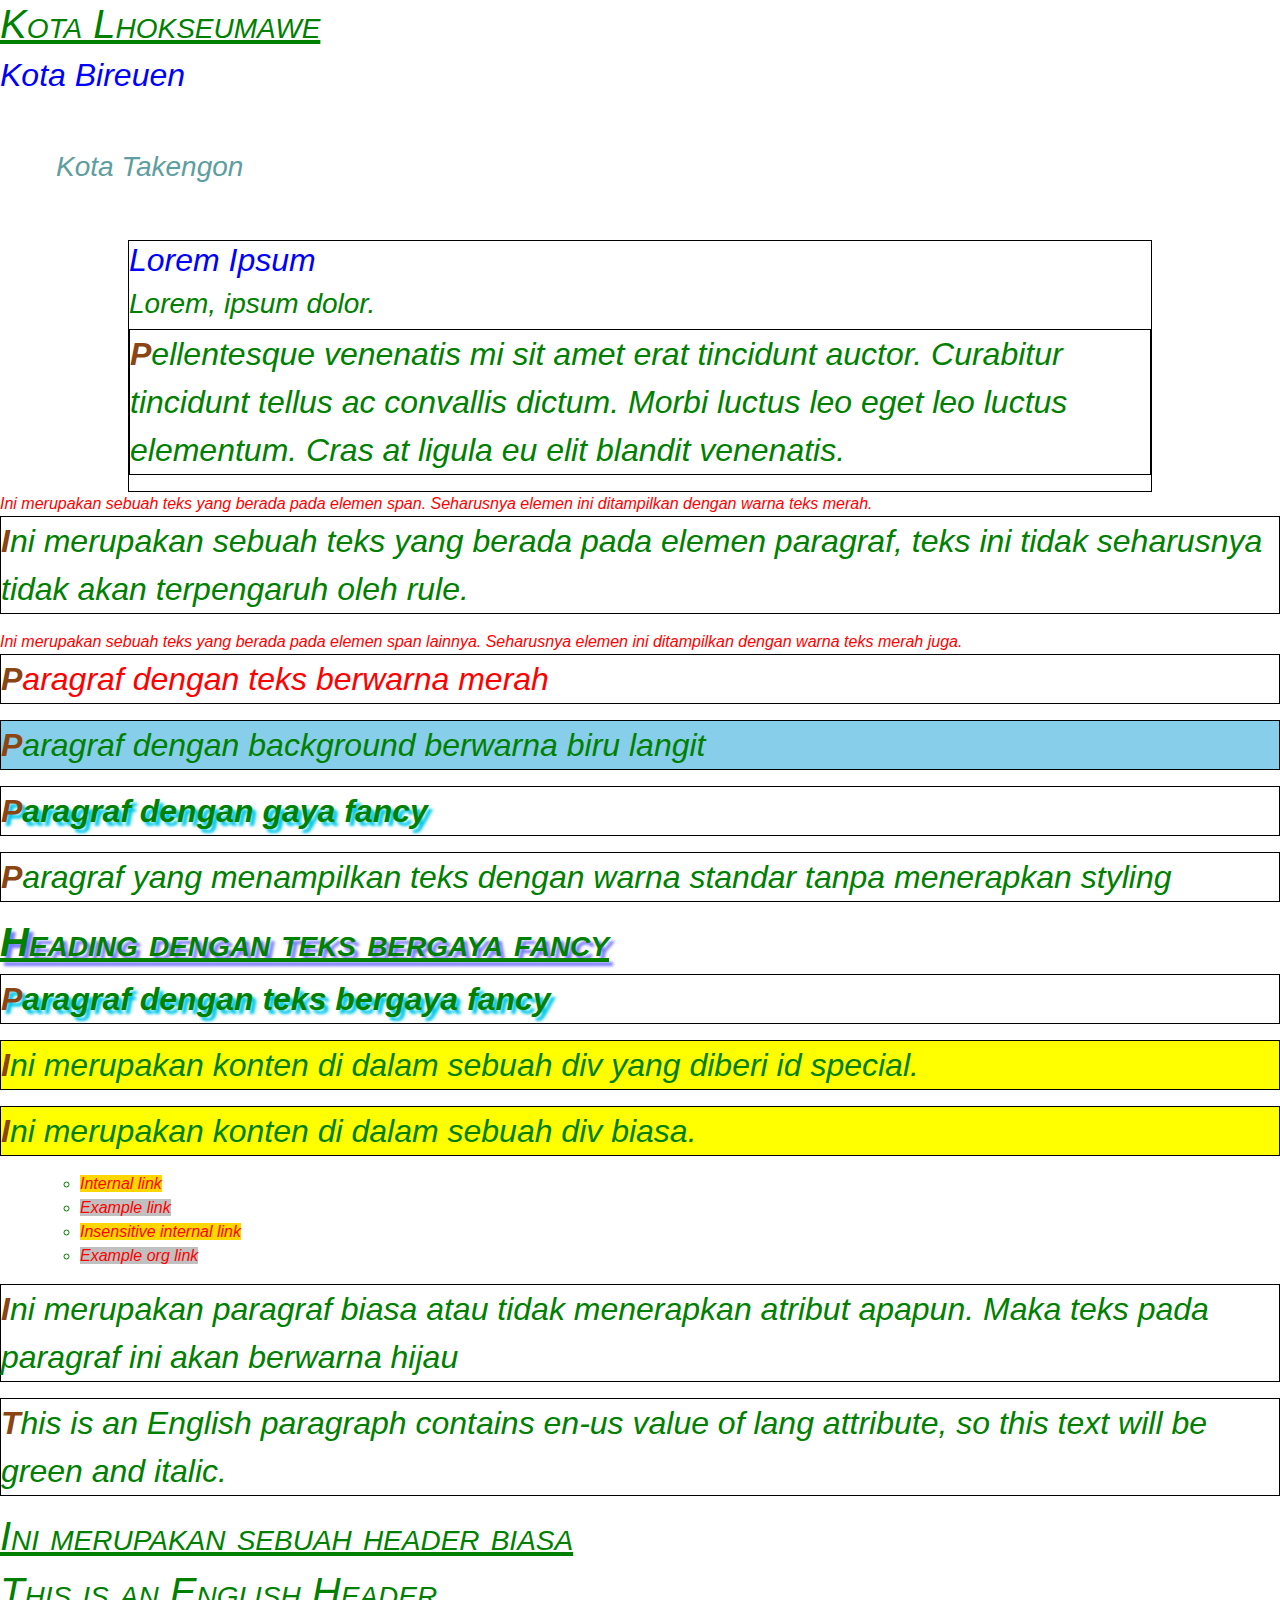
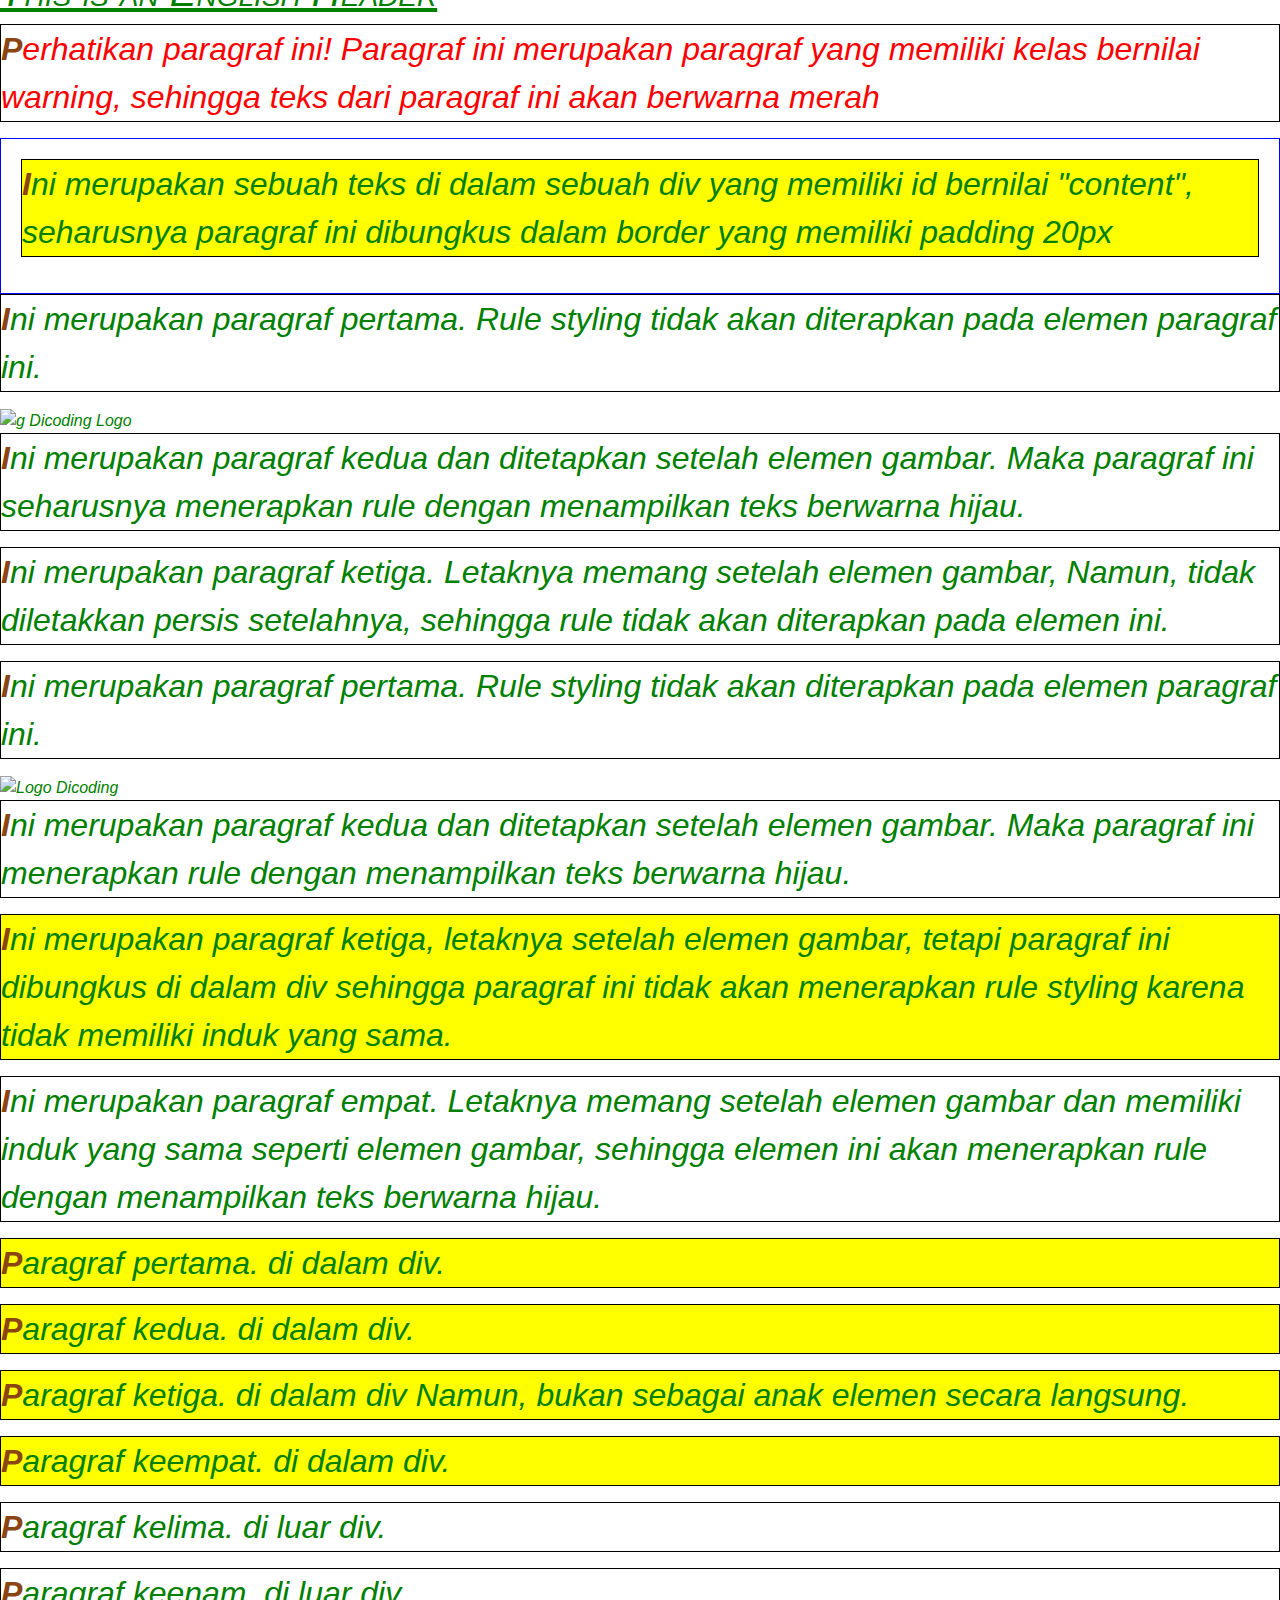
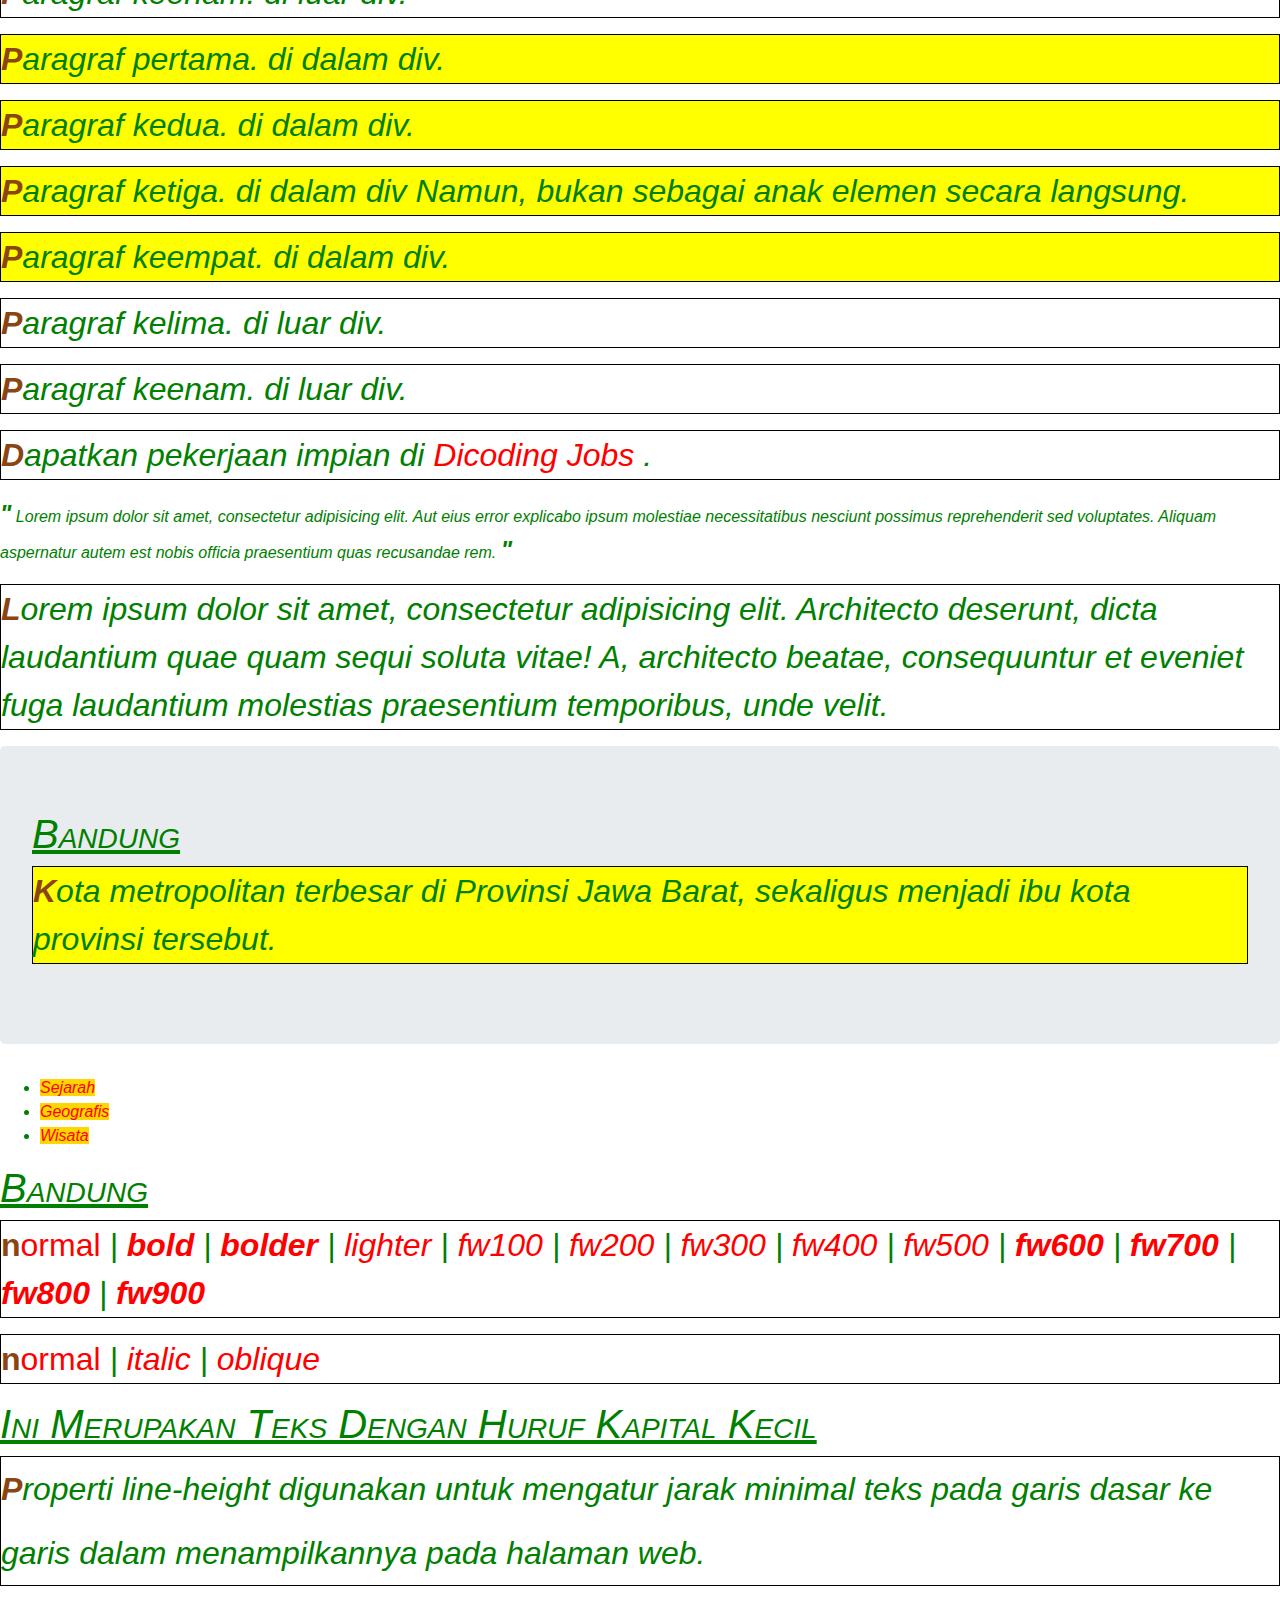
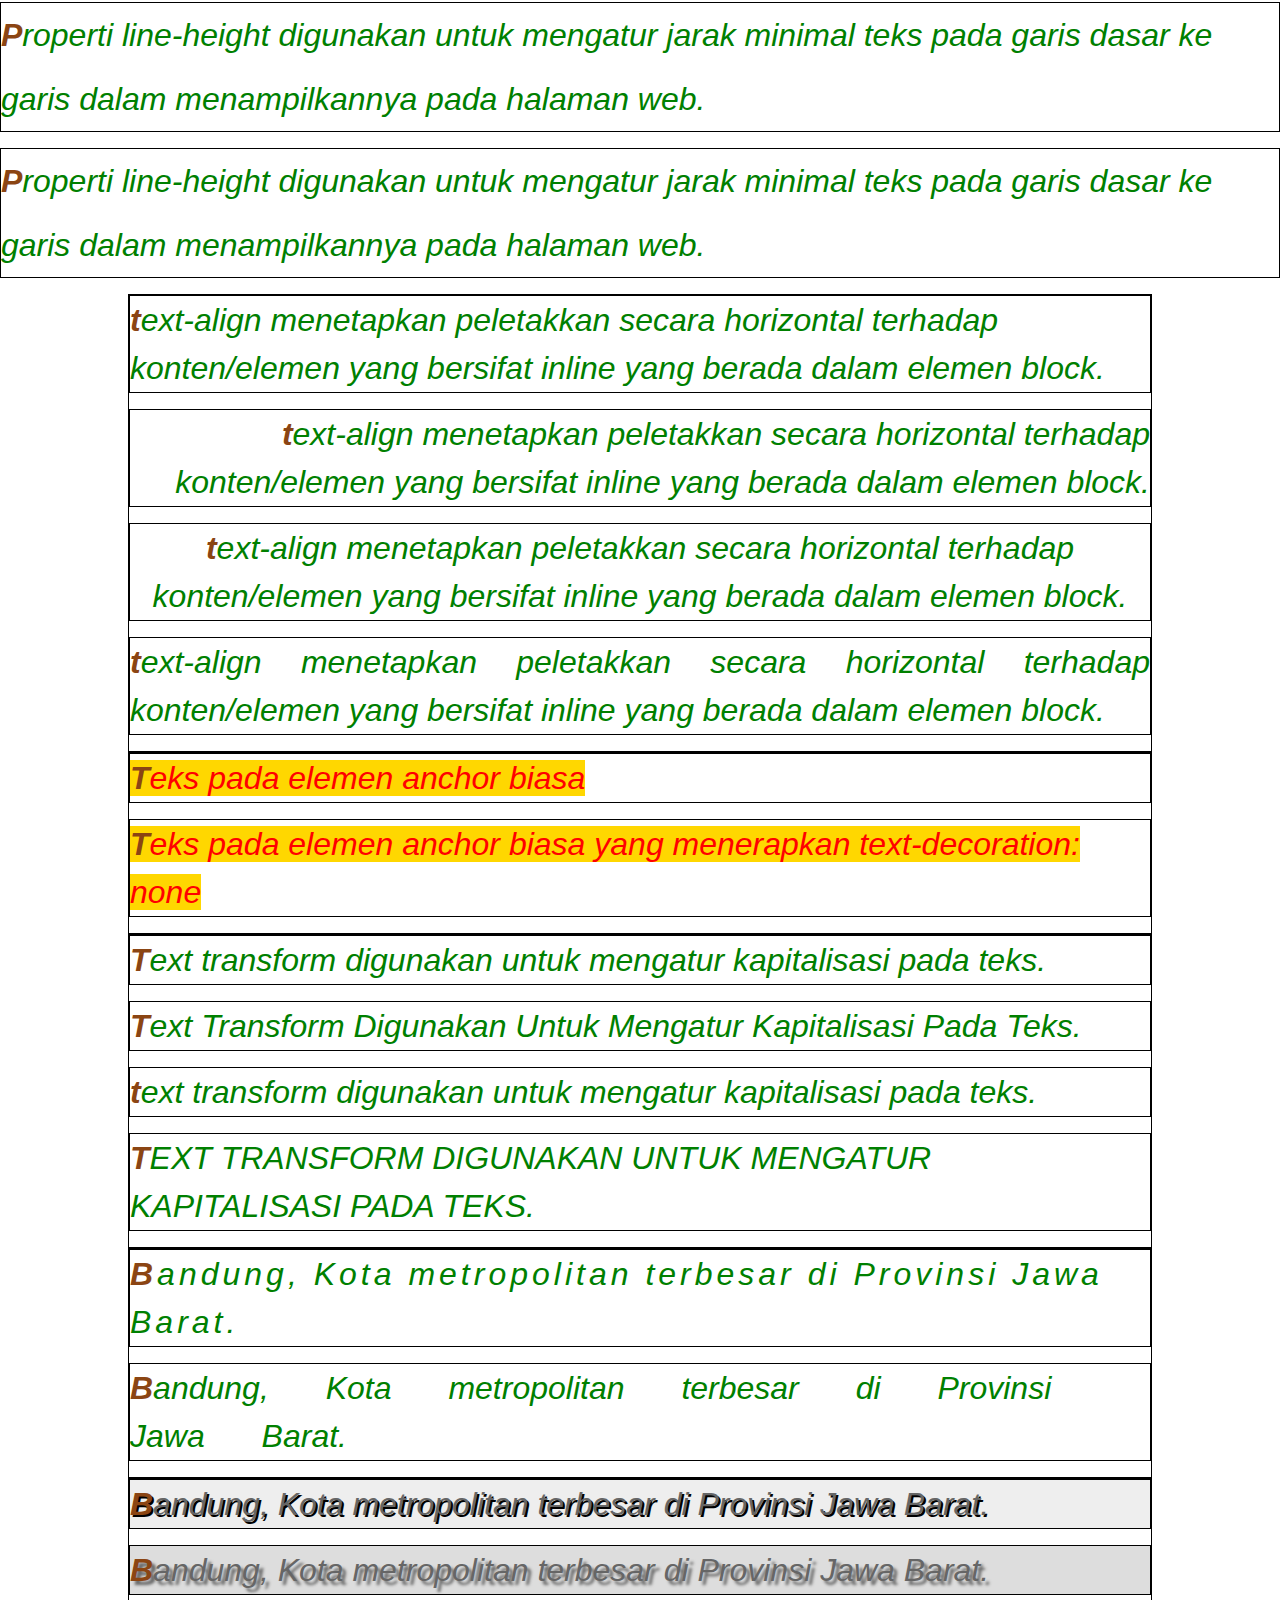
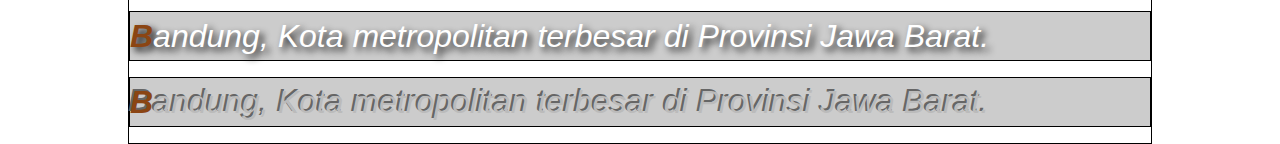
==== css/index.html @ a169ac79 "first commit" ====
<!DOCTYPE html>
<html lang="en">
  <head>
    <meta charset="UTF-8" />
    <meta name="viewport" content="width=device-width, initial-scale=1.0" />
    <title>Document</title>

    <!-- import berkas css -->
    <link rel="stylesheet" href="style.css" />
    <link
      rel="stylesheet"
      href="https://stackpath.bootstrapcdn.com/bootstrap/4.3.1/css/bootstrap.min.css"
    />

    <!-- Embedded Style Sheet -->
    <style>
        h2{
            color: blue;
        }
    </style>
  </head>
  <body>
    <h1>Kota Lhokseumawe</h1>
    <h2>Kota Bireuen</h2>
    <!-- Inline Style -->
    <h3 style="color: cadetblue; margin: 2em">Kota Takengon</h3>

    <!-- Inheritance -->
</header>
<main>
  <h2>Lorem Ipsum</h2>

  <article>
    <h3>Lorem, ipsum dolor.</h3>
    <p>
      Pellentesque venenatis mi sit amet erat tincidunt auctor. Curabitur tincidunt tellus ac
      convallis dictum. Morbi luctus leo eget leo luctus elementum. Cras at ligula eu elit
      blandit venenatis.
    </p>
  </article>
</main>
  </body>
</html>

<!-- Type Selector -->
<!DOCTYPE html>
<html>
  <head>
    <meta charset="UTF-8" />
    <title>Judul Dokumen</title>
    <link rel="stylesheet" href="styles.css" />
  </head>
  <body>
    <span>
      Ini merupakan sebuah teks yang berada pada elemen span. Seharusnya elemen
      ini ditampilkan dengan warna teks merah.
    </span>
    <p>
      Ini merupakan sebuah teks yang berada pada elemen paragraf, teks ini tidak
      seharusnya tidak akan terpengaruh oleh rule.
    </p>
    <span>
      Ini merupakan sebuah teks yang berada pada elemen span lainnya. Seharusnya
      elemen ini ditampilkan dengan warna teks merah juga.
    </span>
  </body>
</html>

<!-- Class Selector -->
<!DOCTYPE html>
<html>
  <head>
    <meta charset="UTF-8" />
    <title>Judul Dokumen</title>
    
    <link rel="stylesheet" href="styles.css" />
  </head>
  <body>
    <p class="red">Paragraf dengan teks berwarna merah</p>
    <p class="skyblue-bg">Paragraf dengan background berwarna biru langit</p>
    <p class="fancy">Paragraf dengan gaya fancy</p>
    <p>
      Paragraf yang menampilkan teks dengan warna standar tanpa menerapkan
      styling
    </p>
  </body>
</html>

<!DOCTYPE html>
<html>
  <head>
    <meta charset="UTF-8" />
    <title>Judul Dokumen</title>
    
    <link rel="stylesheet" href="styles.css" />
  </head>
  <body>
    <h1 class="fancy">Heading dengan teks bergaya fancy</h1>
    <p class="fancy">Paragraf dengan teks bergaya fancy</p>
  </body>
</html>

<!-- ID Selector -->
<!DOCTYPE html>
<html>
  <head>
    <meta charset="UTF-8" />
    <title>Judul Dokumen</title>
    
    <link rel="stylesheet" href="styles.css" />
  </head>
  <body>
    <div id="special">
      <p>Ini merupakan konten di dalam sebuah div yang diberi id special.</p>
    </div>
    <div>
      <p>Ini merupakan konten di dalam sebuah div biasa.</p>
    </div>
  </body>
</html>

<!-- Attribute Selector -->
<!DOCTYPE html>
<html>
  <head>
    <meta charset="UTF-8" />
    <title>Judul Dokumen</title>
    
    <link rel="stylesheet" href="styles.css" />
  </head>
  <body>
    <ul>
      <ul>
        <li><a href="#internal">Internal link</a></li>
        <li><a href="http://example.com">Example link</a></li>
        <li><a href="#InSensitive">Insensitive internal link</a></li>
        <li><a href="http://example.org">Example org link</a></li>
      </ul>
    </ul>
  </body>
</html>

<!-- Universal Selector -->
<!DOCTYPE html>
<html lang="id">
  <head>
    <meta charset="UTF-8" />
    <title>Judul Dokumen</title>
    
    <link rel="stylesheet" href="styles.css" />
  </head>
  <body>
    <p>
      Ini merupakan paragraf biasa atau tidak menerapkan atribut apapun. Maka
      teks pada paragraf ini akan berwarna hijau
    </p>
    <p lang="en-us">
      This is an English paragraph contains en-us value of lang attribute, so
      this text will be green and italic.
    </p>

    <h1>Ini merupakan sebuah header biasa</h1>
    <h1 lang="en-us">This is an English Header</h1>

    <p class="warning">
      Perhatikan paragraf ini! Paragraf ini merupakan paragraf yang memiliki
      kelas bernilai warning, sehingga teks dari paragraf ini akan berwarna
      merah
    </p>

    <div id="content">
      <p>
        Ini merupakan sebuah teks di dalam sebuah div yang memiliki id bernilai
        "content", seharusnya paragraf ini dibungkus dalam border yang memiliki
        padding 20px
      </p>
    </div>
  </body>
</html>

<!-- Adjacent Sibling Selector (+) -->
<!DOCTYPE html>
<html>
  <head>
    <meta charset="UTF-8" />
    <title>Judul Dokumen</title>
    
    <link rel="stylesheet" href="styles.css" />
  </head>
  <body>
    <p>
      Ini merupakan paragraf pertama. Rule styling tidak akan diterapkan pada
      elemen paragraf ini.
    </p>
    <img
      src="https://raw.githubusercontent.com/dicodingacademy/a123-webdasar-labs/099-shared-files/shared-media/g-dicoding-logo.png"
      alt="g Dicoding Logo"
      width="400px"
    />
    <p>
      Ini merupakan paragraf kedua dan ditetapkan setelah elemen gambar. Maka
      paragraf ini seharusnya menerapkan rule dengan menampilkan teks berwarna
      hijau.
    </p>
    <p>
      Ini merupakan paragraf ketiga. Letaknya memang setelah elemen gambar,
      Namun, tidak diletakkan persis setelahnya, sehingga rule tidak akan
      diterapkan pada elemen ini.
    </p>
  </body>
</html>

<!-- General Sibling Selector (~) -->
<!DOCTYPE html>
<html>
  <head>
    <meta charset="UTF-8" />
    <title>Judul Dokumen</title>
    
    <link rel="stylesheet" href="styles.css" />
  </head>
  <body>
    <p>
      Ini merupakan paragraf pertama. Rule styling tidak akan diterapkan pada
      elemen paragraf ini.
    </p>
    <img
      src="https://raw.githubusercontent.com/dicodingacademy/a123-webdasar-labs/099-shared-files/shared-media/g-dicoding-logo.png"
      alt="Logo Dicoding"
      width="400px"
    />
    <p>
      Ini merupakan paragraf kedua dan ditetapkan setelah elemen gambar. Maka
      paragraf ini menerapkan rule dengan menampilkan teks berwarna hijau.
    </p>
    <div>
      <p>
        Ini merupakan paragraf ketiga, letaknya setelah elemen gambar, tetapi
        paragraf ini dibungkus di dalam div sehingga paragraf ini tidak akan
        menerapkan rule styling karena tidak memiliki induk yang sama.
      </p>
    </div>
    <p>
      Ini merupakan paragraf empat. Letaknya memang setelah elemen gambar dan
      memiliki induk yang sama seperti elemen gambar, sehingga elemen ini akan
      menerapkan rule dengan menampilkan teks berwarna hijau.
    </p>
  </body>
</html>

<!-- Child Selector (>) -->
<!DOCTYPE html>
<html>
  <head>
    <meta charset="UTF-8" />
    <title>Judul Dokumen</title>
    
    <link rel="stylesheet" href="styles.css" />
  </head>
  <body>
    <div>
      <p>Paragraf pertama. di dalam div.</p>
      <p>Paragraf kedua. di dalam div.</p>
      <section>
        <p>
          Paragraf ketiga. di dalam div Namun, bukan sebagai anak elemen secara
          langsung.
        </p>
      </section>
      <p>Paragraf keempat. di dalam div.</p>
    </div>
    <p>Paragraf kelima. di luar div.</p>
    <p>Paragraf keenam. di luar div.</p>
  </body>
</html>

<!-- Descendant Selector (space) -->
<!DOCTYPE html>
<html>
  <head>
    <meta charset="UTF-8" />
    <title>Descendant Selector</title>
    
    <link rel="stylesheet" href="styles.css" />
  </head>
  <body>
    <div>
      <p>Paragraf pertama. di dalam div.</p>
      <p>Paragraf kedua. di dalam div.</p>
      <section>
        <p>
          Paragraf ketiga. di dalam div Namun, bukan sebagai anak elemen secara
          langsung.
        </p>
      </section>
      <p>Paragraf keempat. di dalam div.</p>
    </div>
    <p>Paragraf kelima. di luar div.</p>
    <p>Paragraf keenam. di luar div.</p>
  </body>
</html>

<!-- Pseudo-class Selector -->
<!DOCTYPE html>
<html>
  <head>
    <meta charset="UTF-8" />
    <title>Pseudo Class Selector</title>
    
    <link rel="stylesheet" href="styles.css" />
  </head>
  <body>
    <p>
      Dapatkan pekerjaan impian di 
      <a target="_blank" href="https://jobs.dicoding.com/">
        Dicoding Jobs
      </a>.
    </p>
  </body>
</html>

<!-- Pseudo-elemen Selector -->
<!DOCTYPE html>
<html>
  <head>
    <meta charset="UTF-8" />
    <title>Pseudo Element Selector</title>
    
    <link rel="stylesheet" href="styles.css" />
  </head>
  <body>
    <blockquote>
      Lorem ipsum dolor sit amet, consectetur adipisicing elit. Aut eius error
      explicabo ipsum molestiae necessitatibus nesciunt possimus reprehenderit sed
      voluptates. Aliquam aspernatur autem est nobis officia praesentium quas
      recusandae rem.
    </blockquote>
  </body>
</html>

<!DOCTYPE html>
<html>
  <head>
    <meta charset="UTF-8" />
    <title>Pseudo Element Selector</title>
    
    <link rel="stylesheet" href="styles.css" />
  </head>
  <body>
    <p>
      Lorem ipsum dolor sit amet, consectetur adipisicing elit. Architecto
      deserunt, dicta laudantium quae quam sequi soluta vitae! A, architecto
      beatae, consequuntur et eveniet fuga laudantium molestias praesentium
      temporibus, unde velit.
    </p>
  </body>
</html>

<!-- Font-family -->
<!DOCTYPE html>
<html>
  <head>
    <meta charset="UTF-8" />
    <title>Judul Dokumen</title>
    
    <link rel="stylesheet" href="styles.css" />
  </head>
  <body>
    <header>
      <div class="jumbotron">
        <h1>Bandung</h1>
        <p>
          Kota metropolitan terbesar di Provinsi Jawa Barat, sekaligus menjadi ibu kota provinsi
          tersebut.
        </p>
      </div>

      <nav>
        <ul>
          <li><a href="#">Sejarah</a></li>
          <li><a href="#">Geografis</a></li>
          <li><a href="#">Wisata</a></li>
        </ul>
      </nav>
    </header>
  </body>
</html>

<!-- Font-size -->
<!DOCTYPE html>
<html>
  <head>
    <meta charset="UTF-8" />
    <title>Judul Dokumen</title>
    
    <link rel="stylesheet" href="styles.css" />
  </head>
  <body>
    <h1>Bandung</h1>
  </body>
</html>

<!-- Font-weight -->
<!DOCTYPE html>
<html>
  <head>
    <meta charset="UTF-8" />
    <title>Judul Dokumen</title>
    
    <link rel="stylesheet" href="styles.css" />
  </head>
  <body>
    <p>
      <span class="normal">normal</span> | <span class="bold">bold</span> |
      <span class="bolder">bolder</span> | <span class="lighter">lighter</span> |
      <span class="fw100">fw100</span> | <span class="fw200">fw200</span> |
      <span class="fw300">fw300</span> | <span class="fw400">fw400</span> |
      <span class="fw500">fw500</span> | <span class="fw600">fw600</span> |
      <span class="fw700">fw700</span> | <span class="fw800">fw800</span> |
      <span class="fw900">fw900</span>
    </p>
  </body>
</html>

<!-- Font-style -->
<!DOCTYPE html>
<html>
  <head>
    <meta charset="UTF-8" />
    <title>Judul Dokumen</title>
    
    <link rel="stylesheet" href="styles.css" />
  </head>
  <body>
    <p>
      <span class="normal">normal</span> | <span class="italic">italic</span> |
      <span class="oblique">oblique</span>
    </p>
  </body>
</html>

<!-- Font-variant -->
<!DOCTYPE html>
<html>
  <head>
    <meta charset="UTF-8" />
    <title>Judul Dokumen</title>
 
    <link rel="stylesheet" href="styles.css">
  </head>
  <body>
    <h1>Ini Merupakan Teks Dengan Huruf Kapital Kecil</h1>
  </body>
</html>

<!-- Line Height -->
<!DOCTYPE html>
<html>
  <head>
    <meta charset="UTF-8" />
    <title>Judul Dokumen</title>
    
    <link rel="stylesheet" href="styles.css" />
  </head>
  <body>
    <p class="ln2">
      Properti line-height digunakan untuk mengatur jarak minimal teks pada garis dasar ke garis
      dalam menampilkannya pada halaman web.
    </p>
    <p class="ln200">
      Properti line-height digunakan untuk mengatur jarak minimal teks pada garis dasar ke garis
      dalam menampilkannya pada halaman web.
    </p>
    <p class="ln2em">
      Properti line-height digunakan untuk mengatur jarak minimal teks pada garis dasar ke garis
      dalam menampilkannya pada halaman web.
    </p>
  </body>
</html>

<!-- Text Alignment -->
<!DOCTYPE html>
<html>
  <head>
    <meta charset="UTF-8" />
    <title>Judul Dokumen</title>
    
    <link rel="stylesheet" href="styles.css" />
  </head>
  <body>
    <main>
      <p class="tl-left">
        text-align menetapkan peletakkan secara horizontal terhadap konten/elemen yang bersifat
        inline yang berada dalam elemen block.
      </p>

      <p class="tl-right">
        text-align menetapkan peletakkan secara horizontal terhadap konten/elemen yang bersifat
        inline yang berada dalam elemen block.
      </p>

      <p class="tl-center">
        text-align menetapkan peletakkan secara horizontal terhadap konten/elemen yang bersifat
        inline yang berada dalam elemen block.
      </p>

      <p class="tl-justify">
        text-align menetapkan peletakkan secara horizontal terhadap konten/elemen yang bersifat
        inline yang berada dalam elemen block.
      </p>
    </main>
  </body>
</html>

<!-- Text Decoration -->
<!DOCTYPE html>
<html>
  <head>
    <meta charset="UTF-8" />
    <title>Judul Dokumen</title>
    
    <link rel="stylesheet" href="styles.css" />
  </head>
  <body>
    <main>
      <p>
        <a href="#">Teks pada elemen anchor biasa</a>
      </p>

      <p>
        <a href="#" class="decoration-none">
          Teks pada elemen anchor biasa yang menerapkan text-decoration: none
        </a>
      </p>
    </main>
  </body>
</html>

<!-- Text Transform -->
<!DOCTYPE html>
<html>
  <head>
    <meta charset="UTF-8" />
    <title>Judul Dokumen</title>
    
    <link rel="stylesheet" href="styles.css" />
  </head>
  <body>
    <main>
      <p class="transform-none">Text transform digunakan untuk mengatur kapitalisasi pada teks.</p>

      <p class="transform-capitalize">
        Text transform digunakan untuk mengatur kapitalisasi pada teks.
      </p>

      <p class="transform-lowercase">
        Text transform digunakan untuk mengatur kapitalisasi pada teks.
      </p>

      <p class="transform-uppercase">
        Text transform digunakan untuk mengatur kapitalisasi pada teks.
      </p>
    </main>
  </body>
</html>

<!-- Word and Letter Spacing -->
<!DOCTYPE html>
<html>
  <head>
    <meta charset="UTF-8" />
    <title>Judul Dokumen</title>
    
    <link rel="stylesheet" href="styles.css" />
  </head>
  <body>
    <main>
      <p class="letter-spacing">Bandung, Kota metropolitan terbesar di Provinsi Jawa Barat.</p>
      <p class="word-spacing">Bandung, Kota metropolitan terbesar di Provinsi Jawa Barat.</p>
    </main>
  </body>
</html>

<!-- Text Shadow -->
<!DOCTYPE html>
<html>
  <head>
    <meta charset="UTF-8" />
    <title>Judul Dokumen</title>
    
    <link rel="stylesheet" href="styles.css" />
  </head>
  <body>
    <main>
      <p class="one">Bandung, Kota metropolitan terbesar di Provinsi Jawa Barat.</p>

      <p class="two">Bandung, Kota metropolitan terbesar di Provinsi Jawa Barat.</p>

      <p class="three">Bandung, Kota metropolitan terbesar di Provinsi Jawa Barat.</p>

      <p class="four">Bandung, Kota metropolitan terbesar di Provinsi Jawa Barat.</p>
    </main>
  </body>
</html>
---- css/style.css ----
h1 {
  color: green;
  text-decoration: underline;
}

body {
  font-family: sans-serif;
}

/* Semua elemen span */
span {
  color: red;
}

.red {
  color: red;
}

.skyblue-bg {
  background-color: skyblue;
}

.fancy {
  font-weight: bold;
  text-shadow: 4px 4px 3px #77f;
}

.fancy {
  font-weight: bold;
  text-shadow: 4px 4px 3px #77f;
}

p.fancy {
  text-shadow: 4px 4px 3px #00c8eb;
}

#special {
  background-color: skyblue;
}

/* <a> element yang menerapkan href attribute */
a[href] {
  color: blue;
}

/* <a> element yang menerapkan nilai pada href dengan awalan "#" */
a[href^='#'] {
  background-color: gold;
}

/* <a> element yang menerapkan nilai pada href yang mengandung teks "example" */
a[href*='example'] {
  background-color: silver;
}

/* <a> element yang menerapkan nilai pada href yang mengandung teks "insensitive" tidak mementingkan huruf kapital*/
a[href*='insensitive' i] {
  color: cyan;
}

/* <a> element yang menerapkan nilai pada href dengan akhiran ".org" */
a[href$='.org'] {
  color: red;
}

/* Menargetkan seluruh tipe elemen */
* {
  color: green;
}

/* Menargetkan seluruh tipe elemen yang mengandung nilai "en" pada atribut lang */
*[lang^='en'] {
  font-style: italic;
}

/* Menargetkan seluruh tipe elemen yang memiliki nilai "warning" pada atribut class */
*.warning {
  color: red;
}

/* Menargetkan seluruh tipe elemen yang memiliki nilai "content" pada atribut id */
*#content {
  border: 1px solid blue;
  padding: 20px;
}

/* Rule akan diterapkan pada semua elemen <p> yang susunannya terletak setelah elemen <img> */
img ~ p {
  color: green;
}

/* Rule akan diterapkan pada elemen paragraf yang merupakan child dari elemen div */
div > p {
  background-color: yellow;
}

/* Rule akan diterapkan pada elemen header yang berada tepat setelah elemen img */
div p {
  background-color: yellow;
}

/* rule akan diterapkan pada sebuah tautan yang belum pernah dikunjungi */
a:link {
  color: red;
}

/* rule akan diterapkan pada sebuah tautan yang sudah pernah dikunjungi */
a:visited {
  color: green;
}

/* rule akan diterapkan pada sebuah tautan ketika diarahkan dengan kursor */
a:hover {
  color: pink;
}

/* rule akan diterapkan pada sebuah tautan ketika ditekan */
a:active {
  color:orange;
}

blockquote::before,
blockquote::after {
  content: '"';
  font-size: 24px;
  font-style: italic;
  font-weight: bold;
}

/* Rule styling akan diterapkan pada karakter pertama di sebuah paragraf */
p::first-letter {
  font-size: 32px;
  font-weight: bold;
  color: saddlebrown;
}

body {
  font-family: sans-serif;
}

h1 {
  font-size: 1.5em;
}

.normal {
  font-weight: normal;
}

.bold {
  font-weight: bold;
}

.bolder {
  font-weight: bolder;
}

.lighter {
  font-weight: lighter;
}

.fw100 {
  font-weight: 100;
}

.fw200 {
  font-weight: 200;
}

.fw300 {
  font-weight: 300;
}

.fw400 {
  font-weight: 400;
}

.fw500 {
  font-weight: 500;
}

.fw600 {
  font-weight: 600;
}

.fw700 {
  font-weight: 700;
}

.fw800 {
  font-weight: 800;
}

.fw900 {
  font-weight: 900;
}

.normal {
  font-style: normal;
}

.italic {
  font-style: italic;
}

.oblique {
  font-style: oblique;
}

h1 {
  font-variant: small-caps;
}

.ln2 {
  line-height: 2;
}

.ln200 {
  line-height: 200%;
}

.ln2em {
  line-height: 2em;
}

main {
  width: 80%;
  margin: 0 auto;

  border: 1px solid black;
}

p {
  border: 1px solid black;
}

.tl-left {
  text-align: left;
}

.tl-right {
  text-align: right;
}

.tl-center {
  text-align: center;
}

.tl-justify {
  text-align: justify;
}

.decoration-none {
  text-decoration: none;
}

main {
  font-family: sans-serif;
}

.transform-none {
  text-transform: none;
}

.transform-capitalize {
  text-transform: capitalize;
}

.transform-lowercase {
  text-transform: lowercase;
}

.transform-uppercase {
  text-transform: uppercase;
}

main {
  font-family: sans-serif;
}

.letter-spacing {
  letter-spacing: 4px;
}

.word-spacing {
  word-spacing: 1.5em;
}

main {
  font-family: sans-serif;
}

p {
  font-size: 2rem;
}

.one {
  text-shadow: 2px 2px 0px #000000;
  background-color: #eeeeee;
  color: #666666;
}

.two {
  text-shadow: 4px 4px 3px #666666;
  background-color: #dddddd;
  color: #666666;
}

.three {
  text-shadow: 4px 4px 7px #111111;
  background-color: #cccccc;
  color: #ffffff;
}

.four {
  text-shadow: -2px -2px #666666;
  background-color: #cccccc;
  color: #bbbbbb;
}
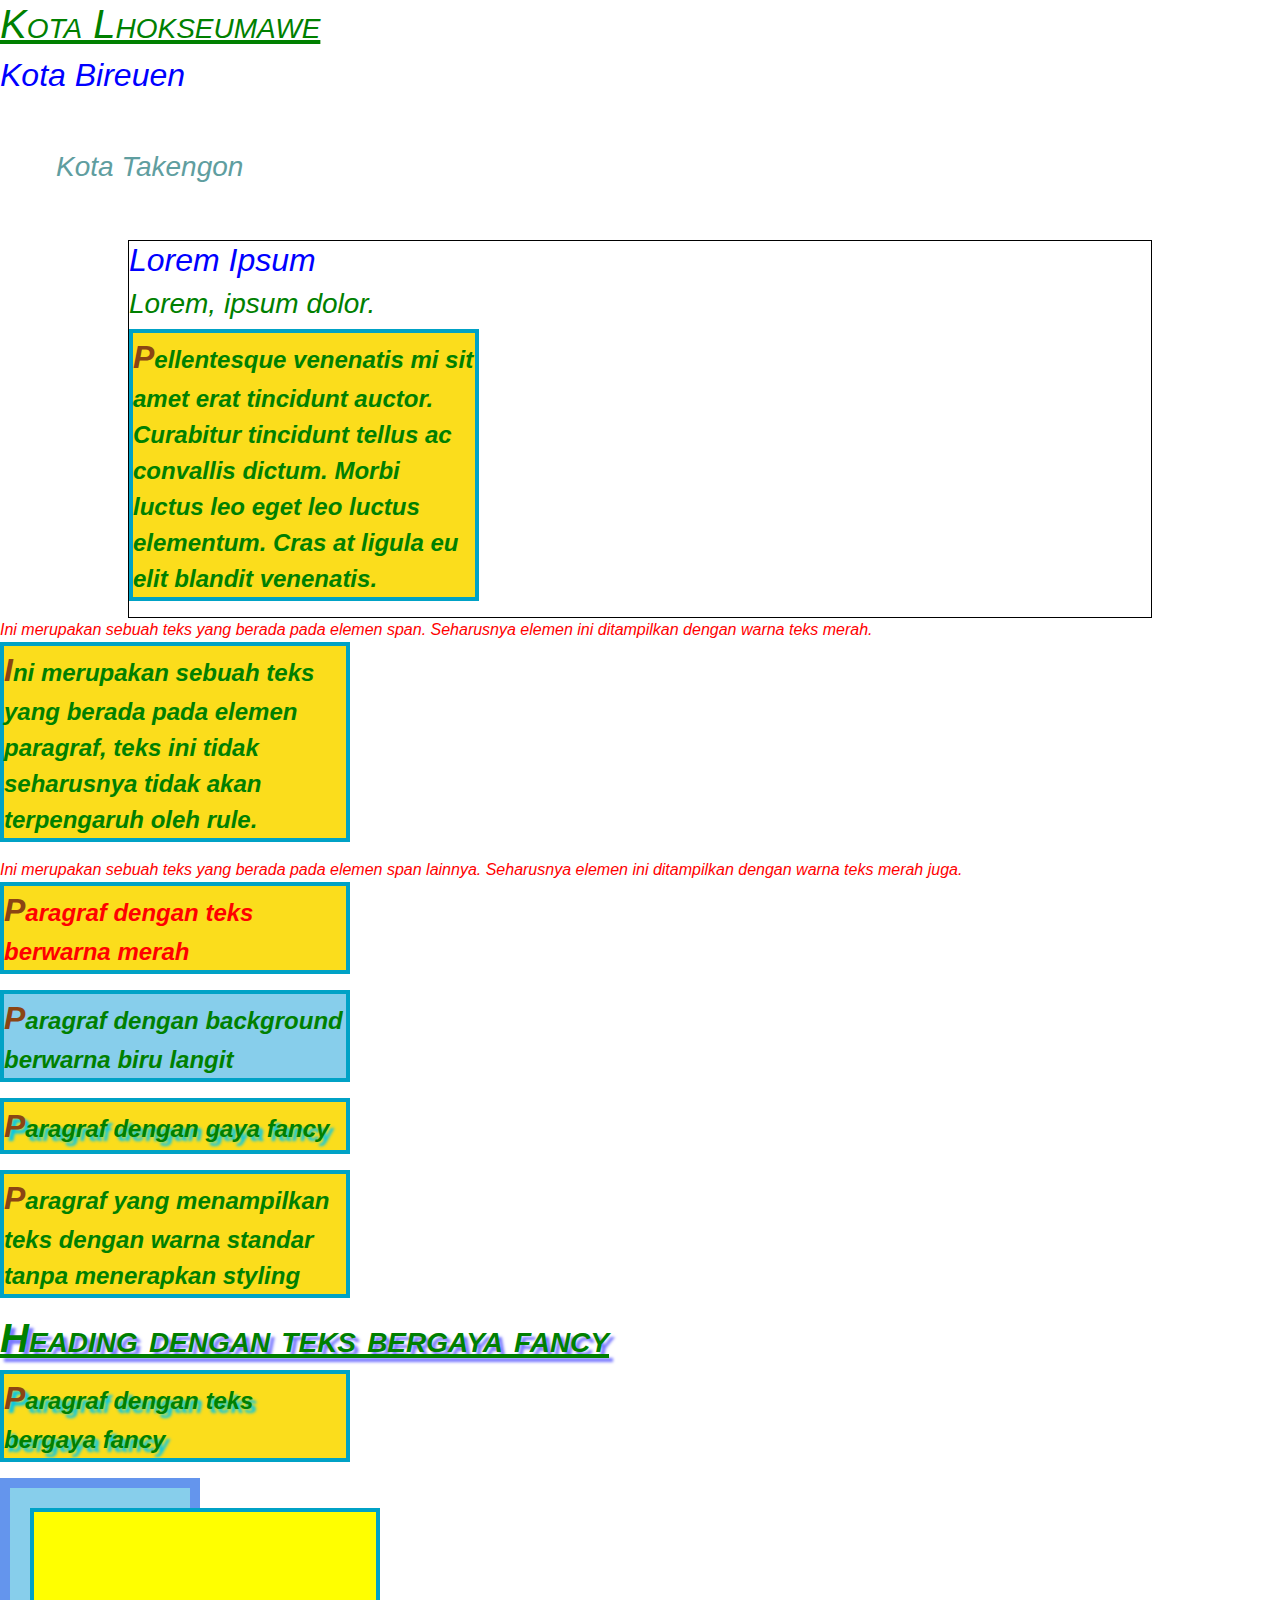
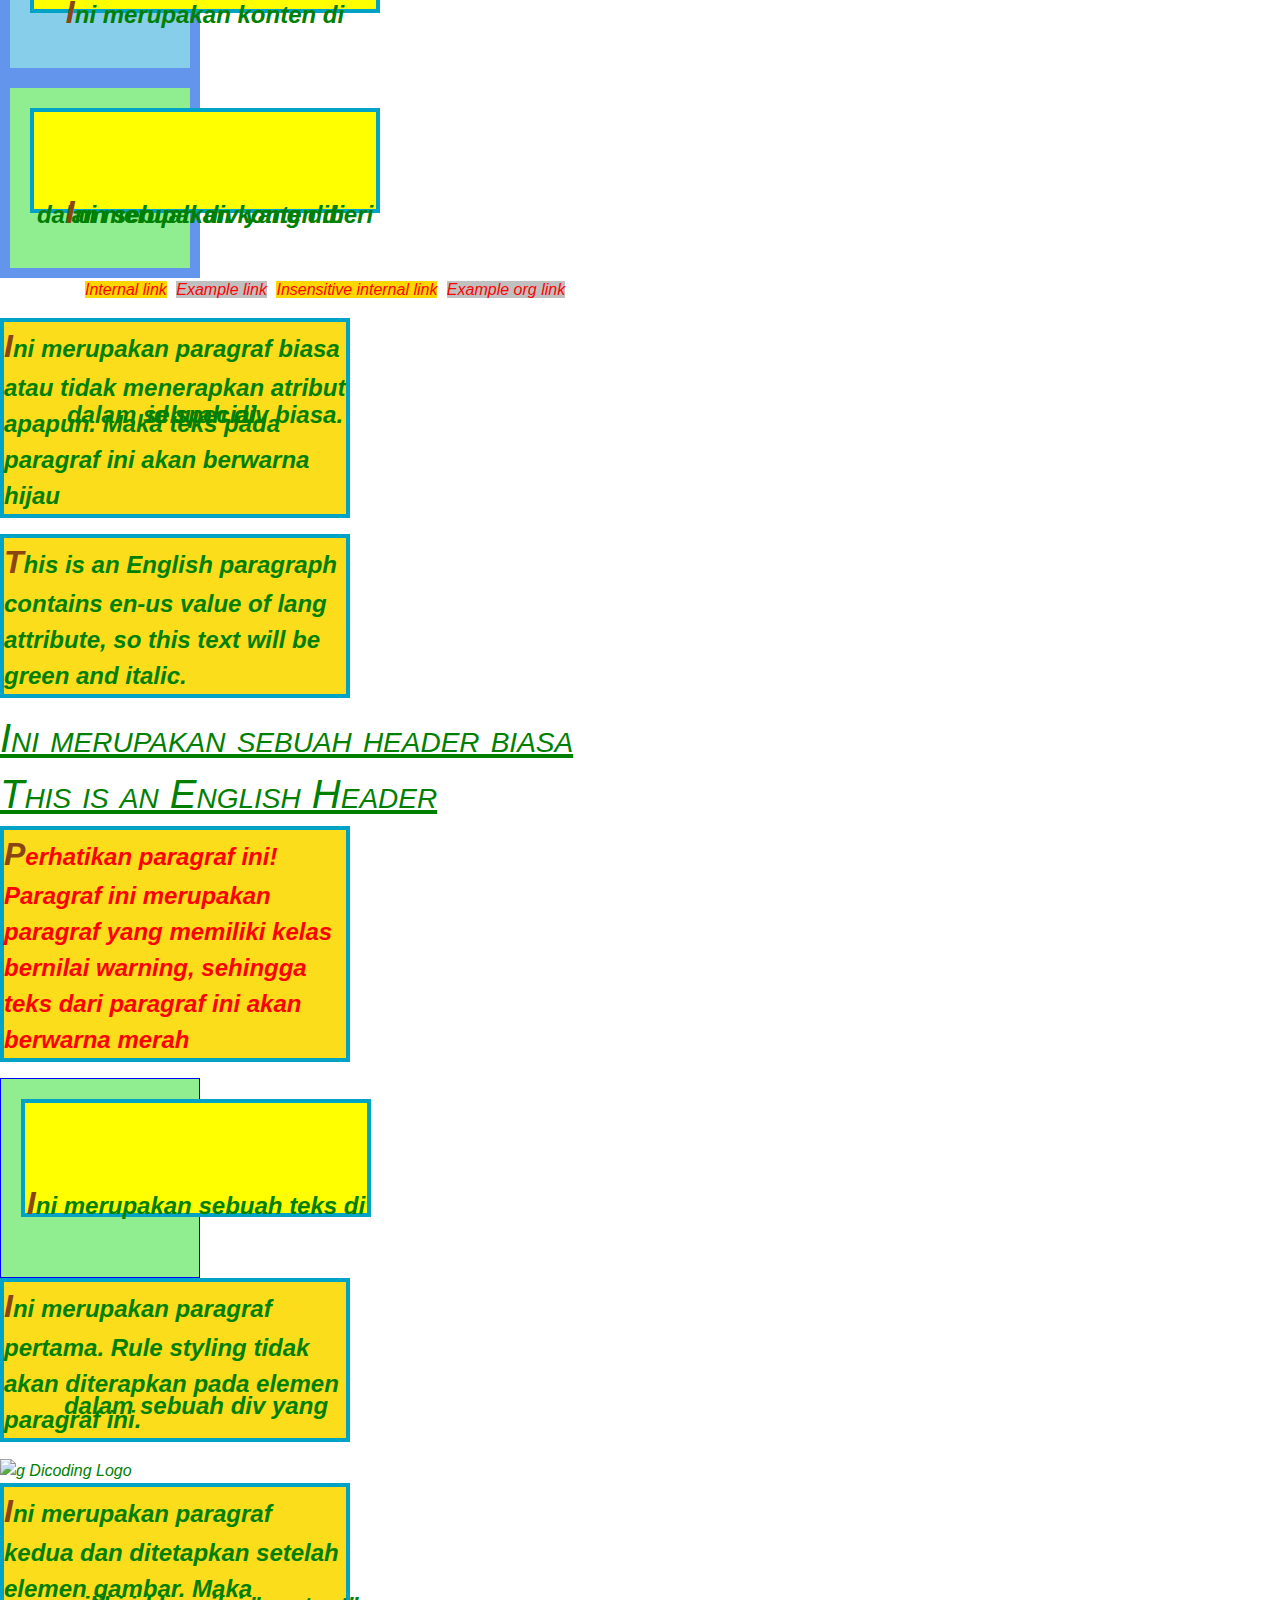
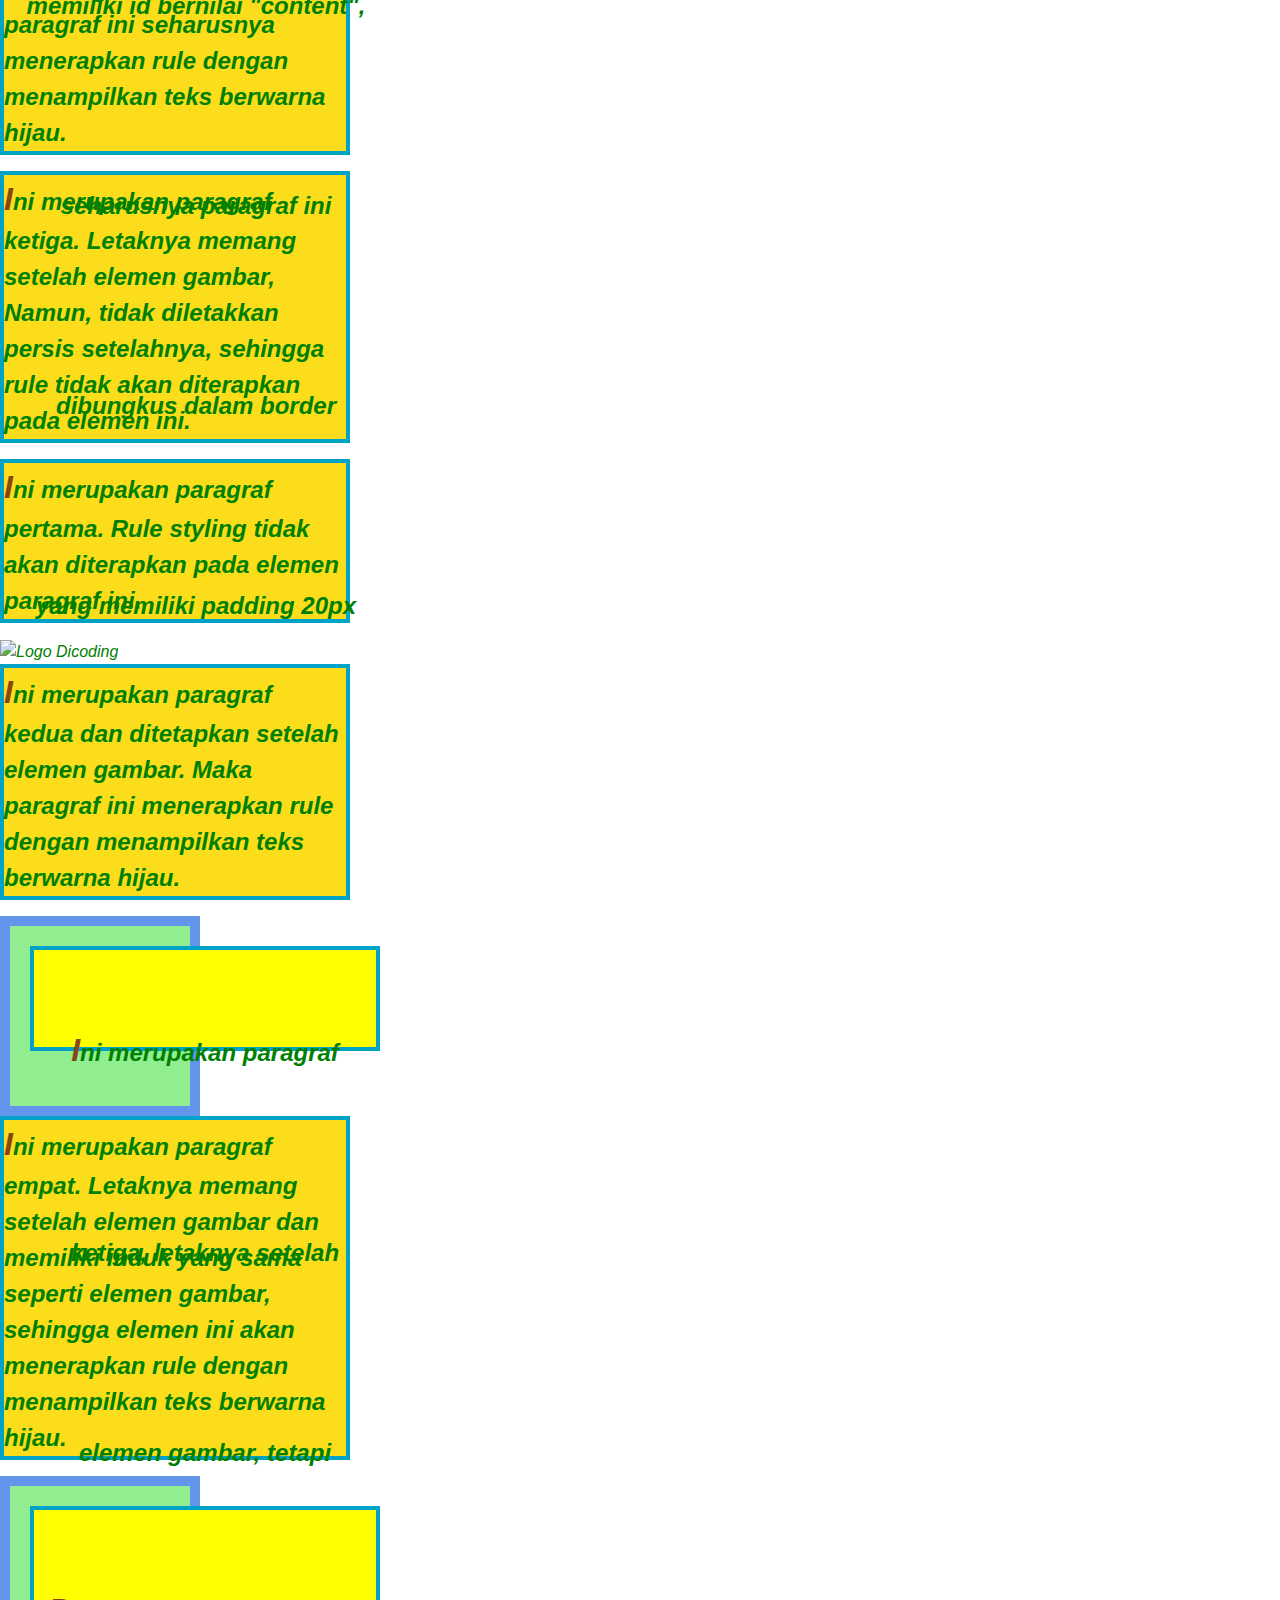
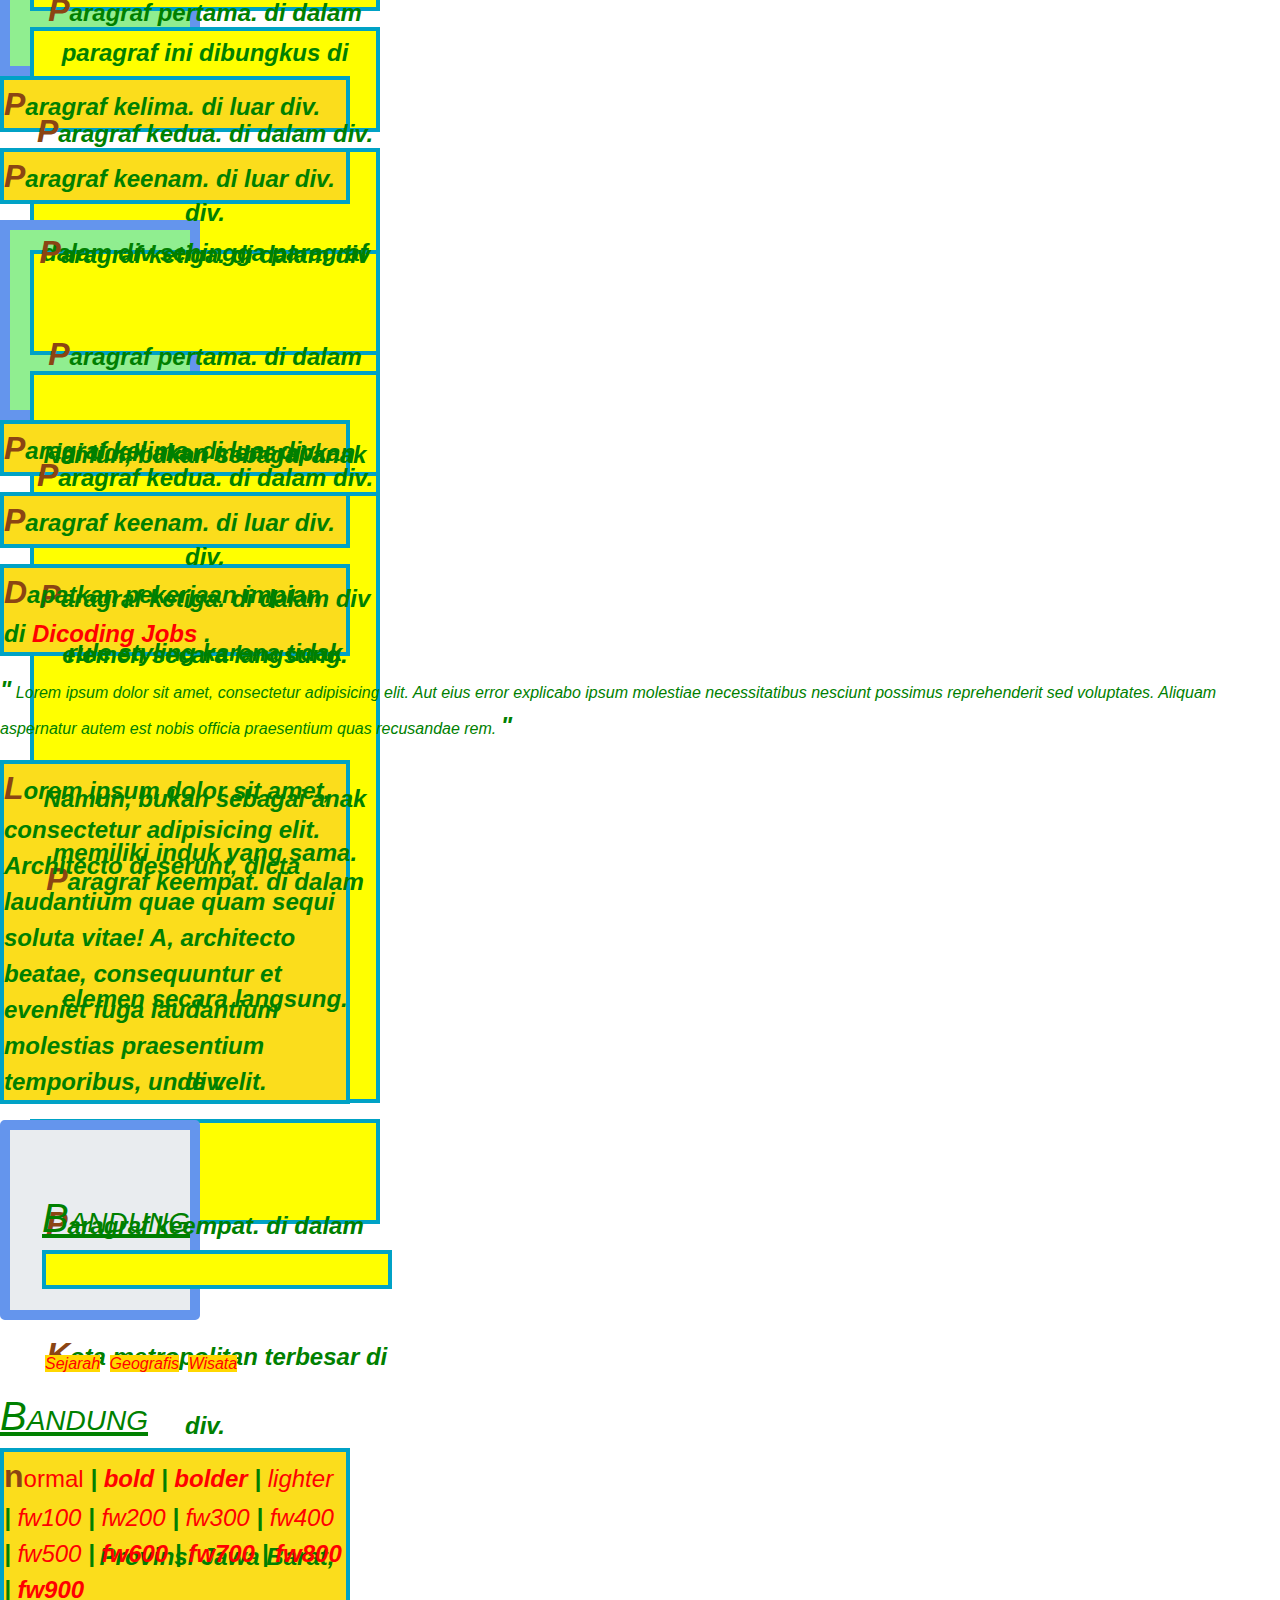
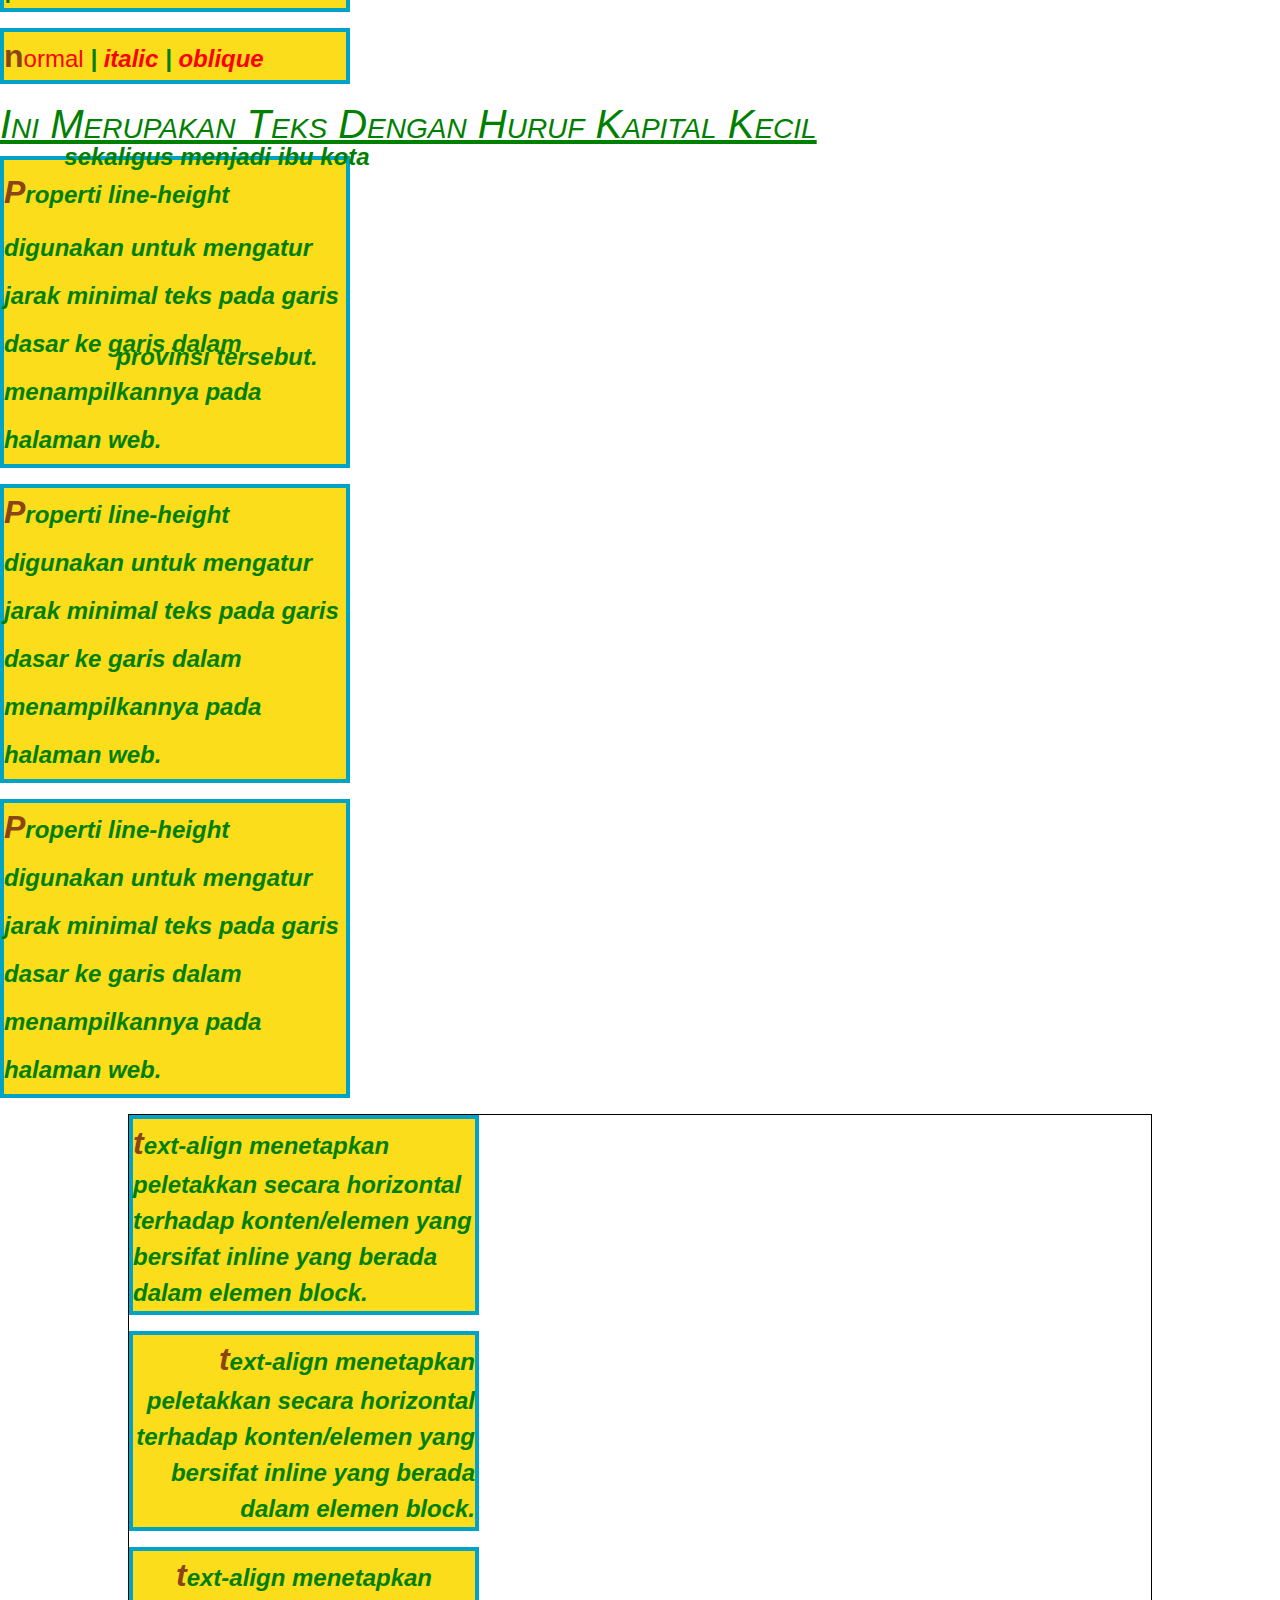
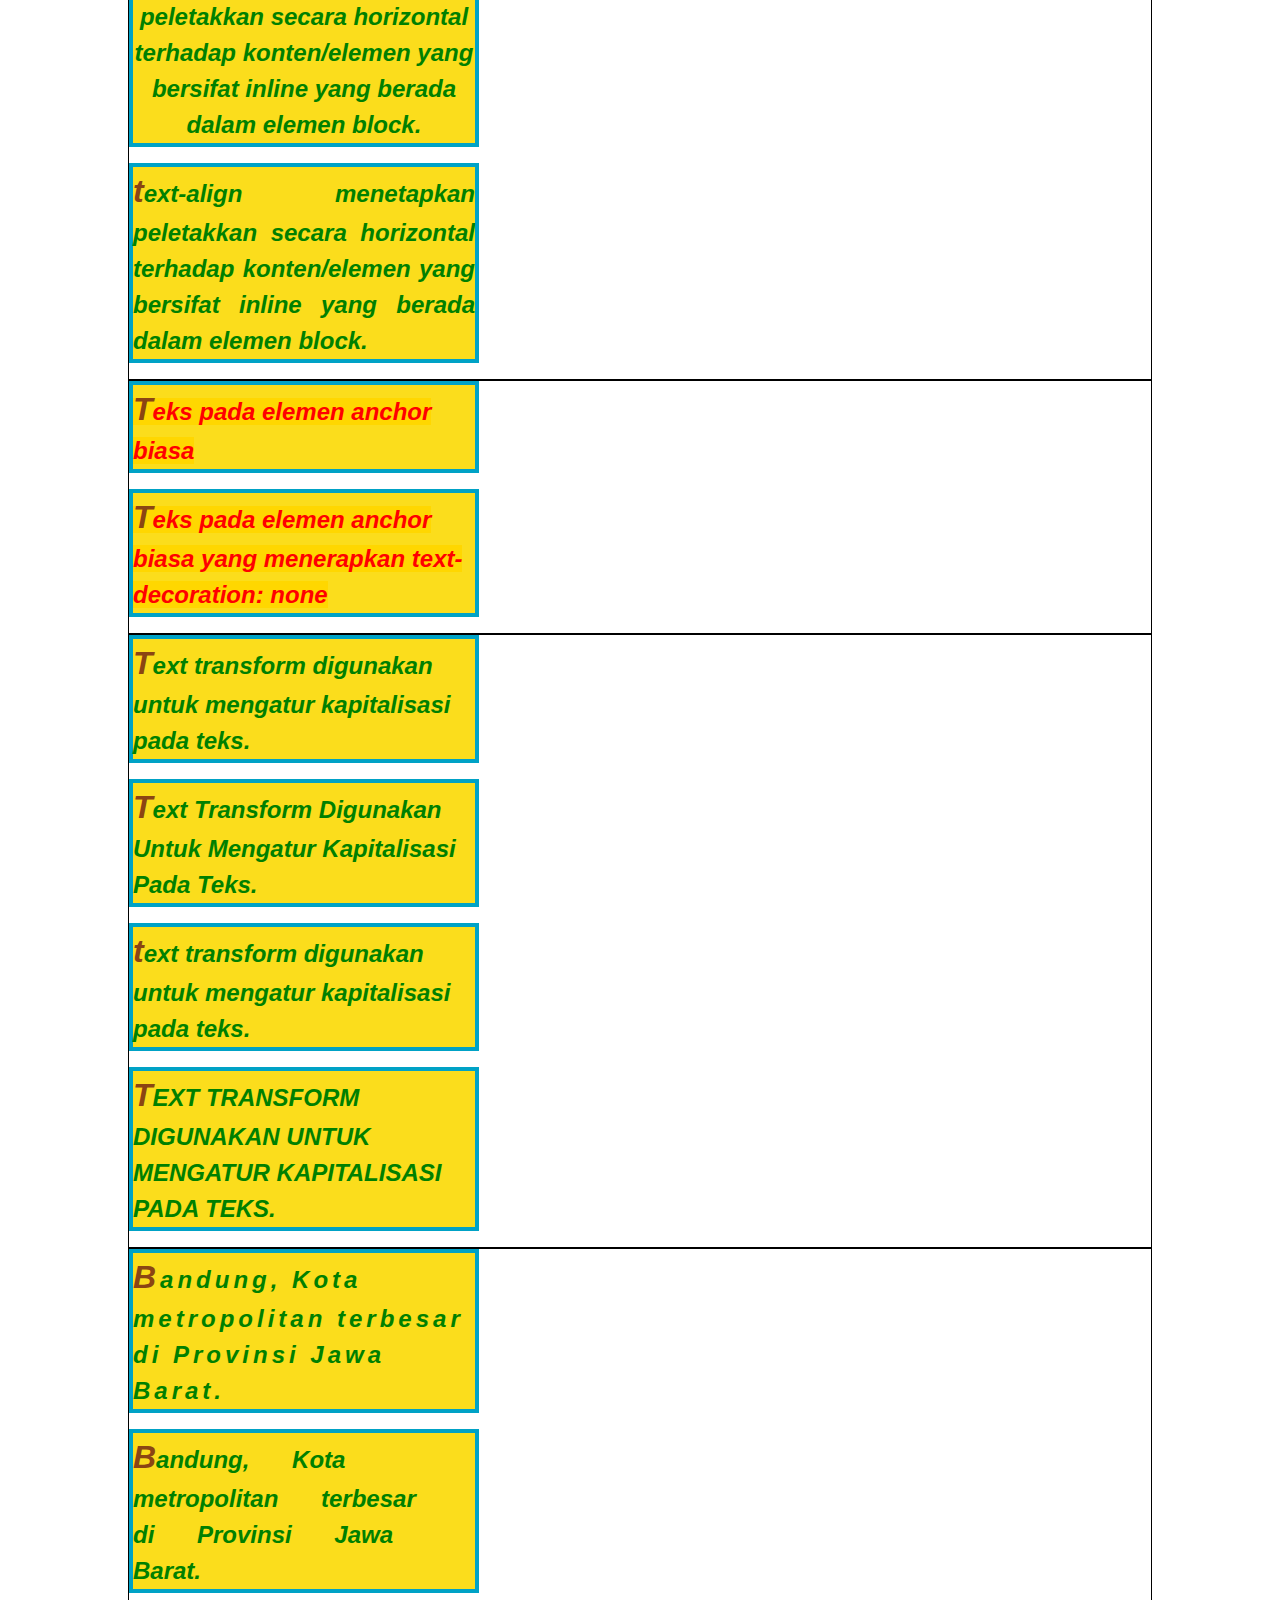
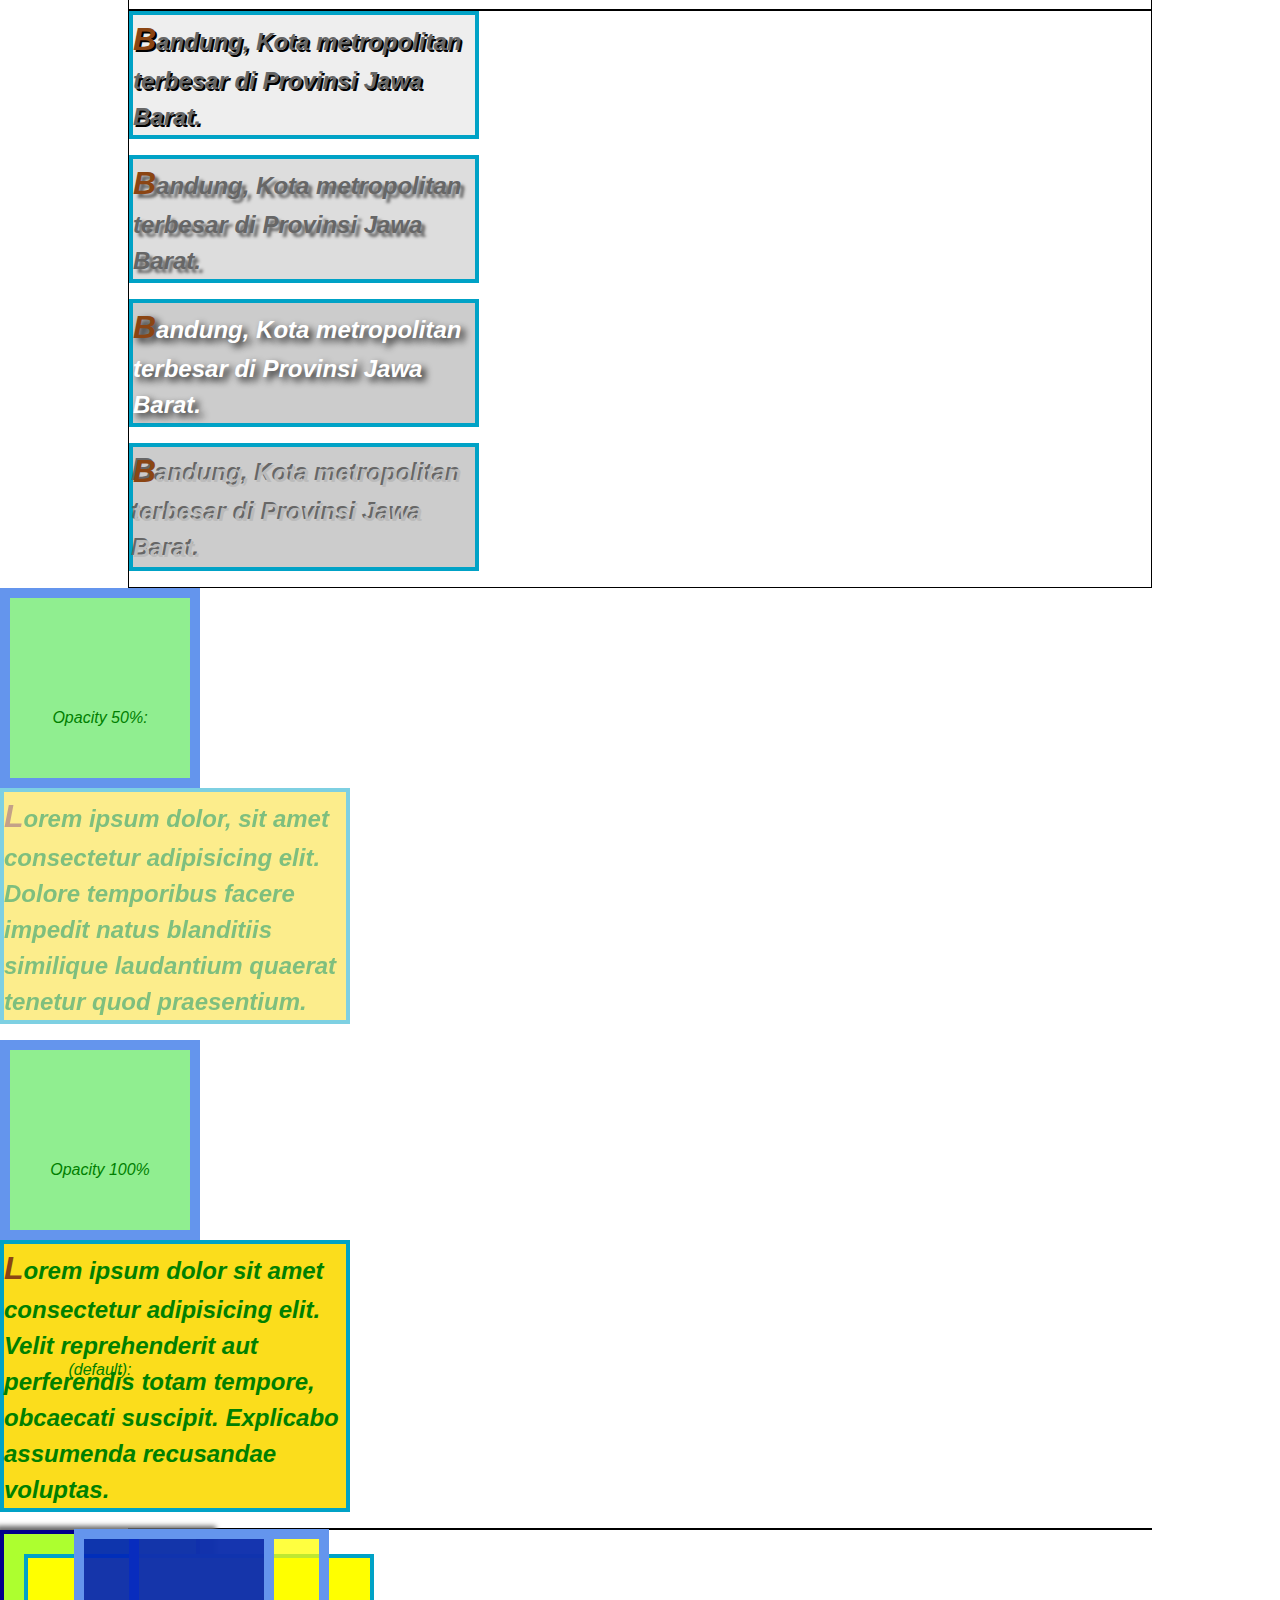
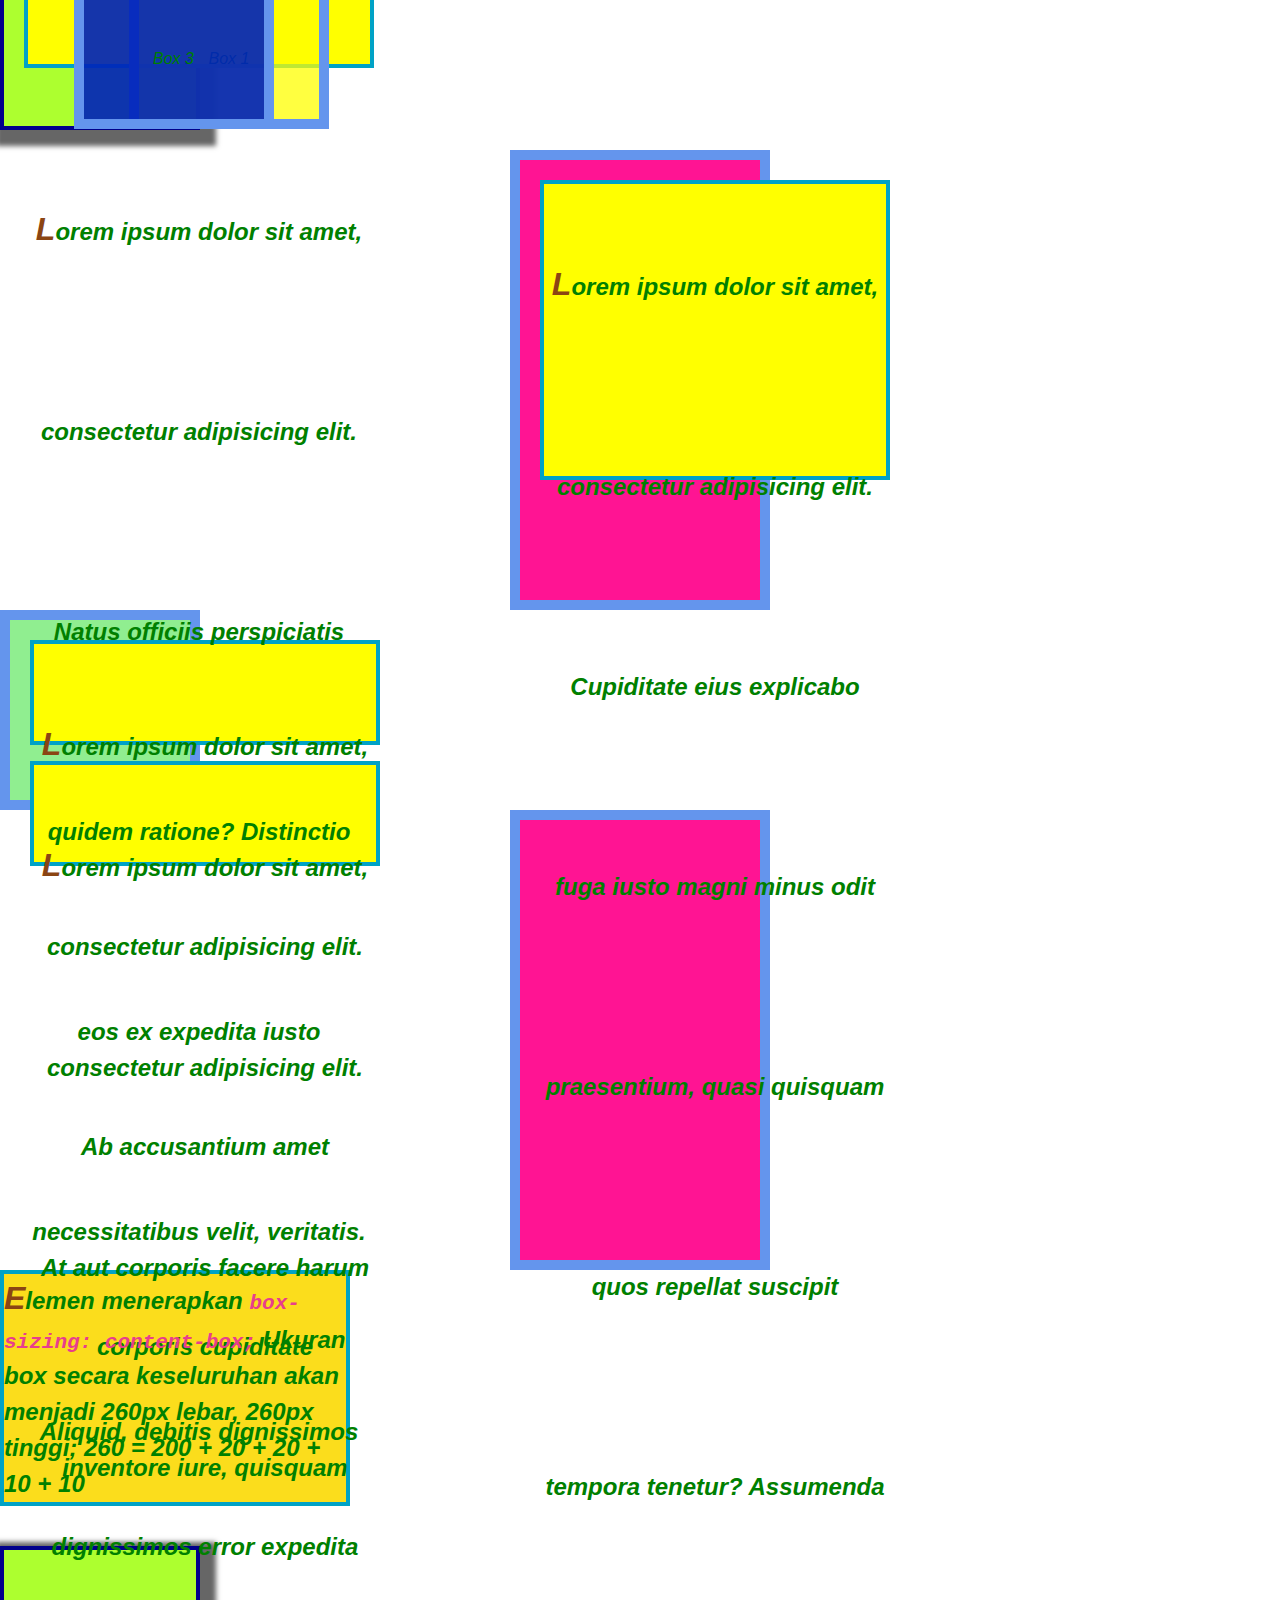
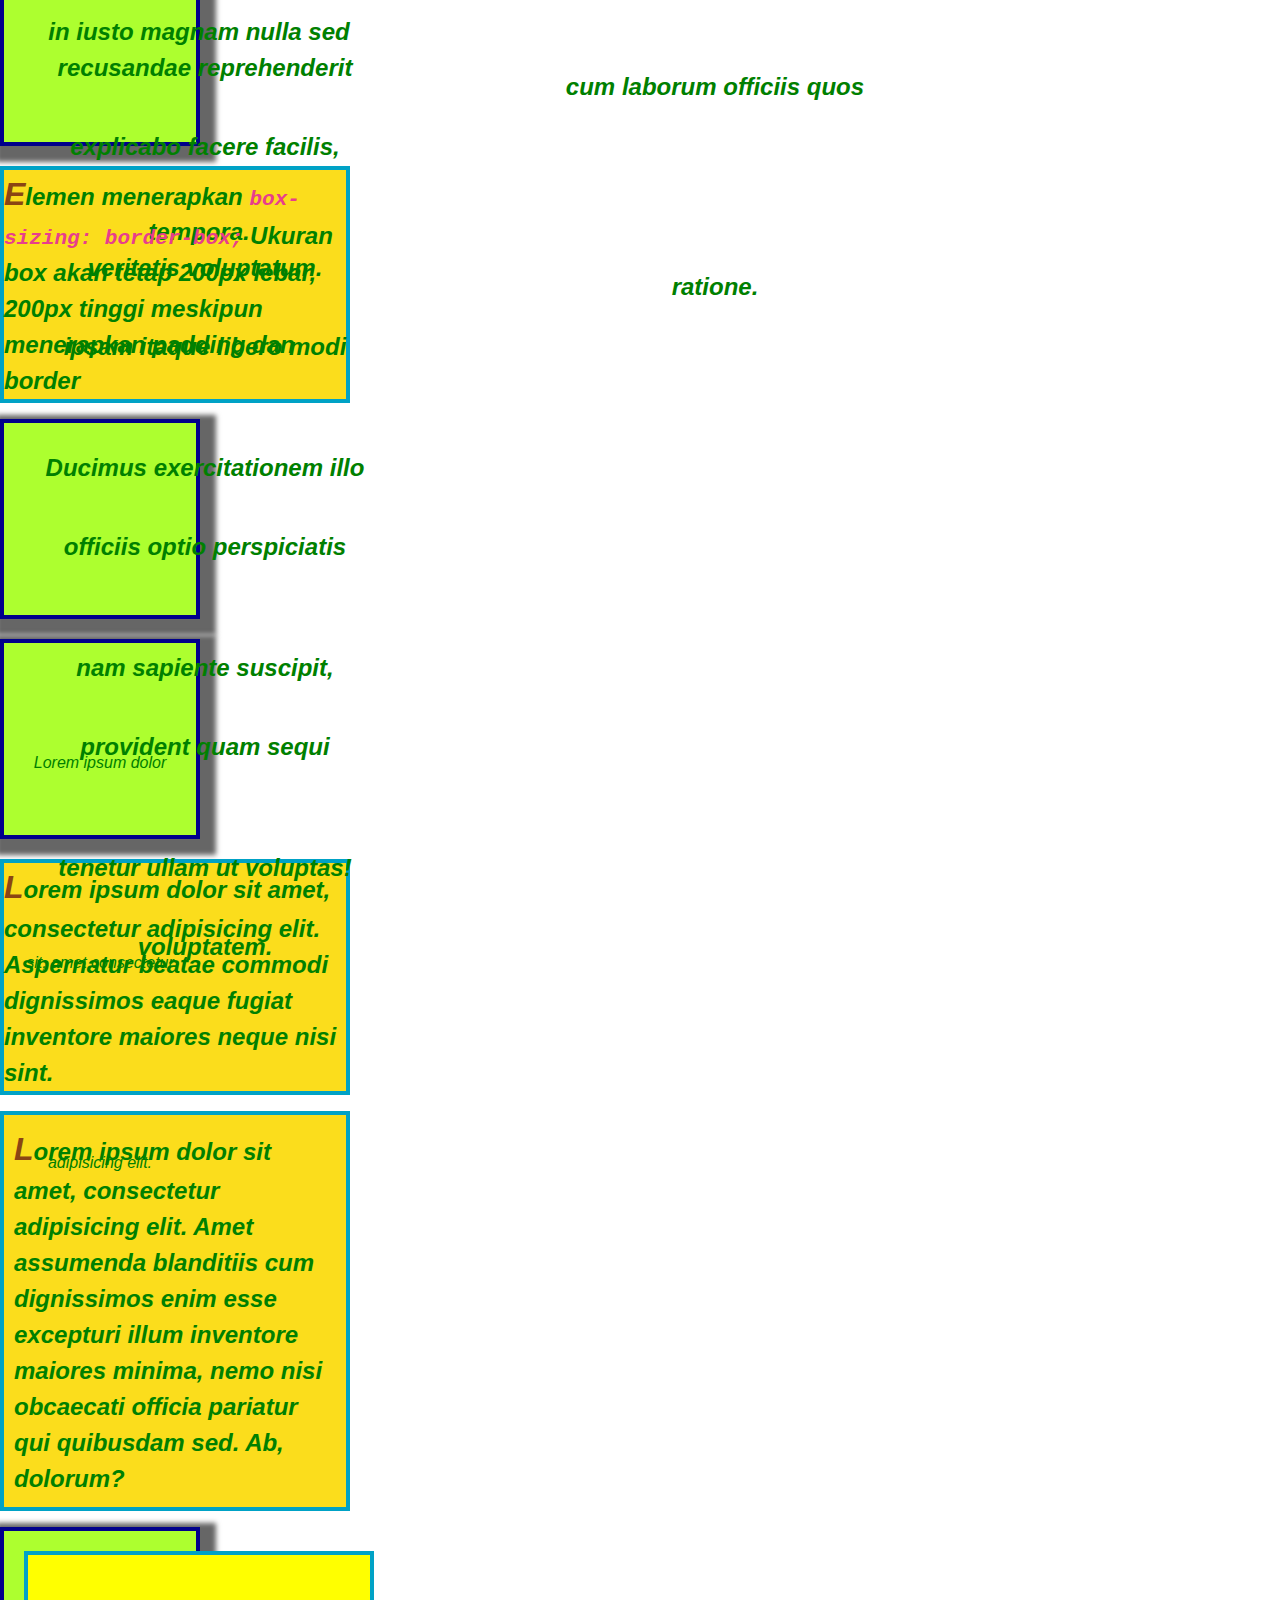
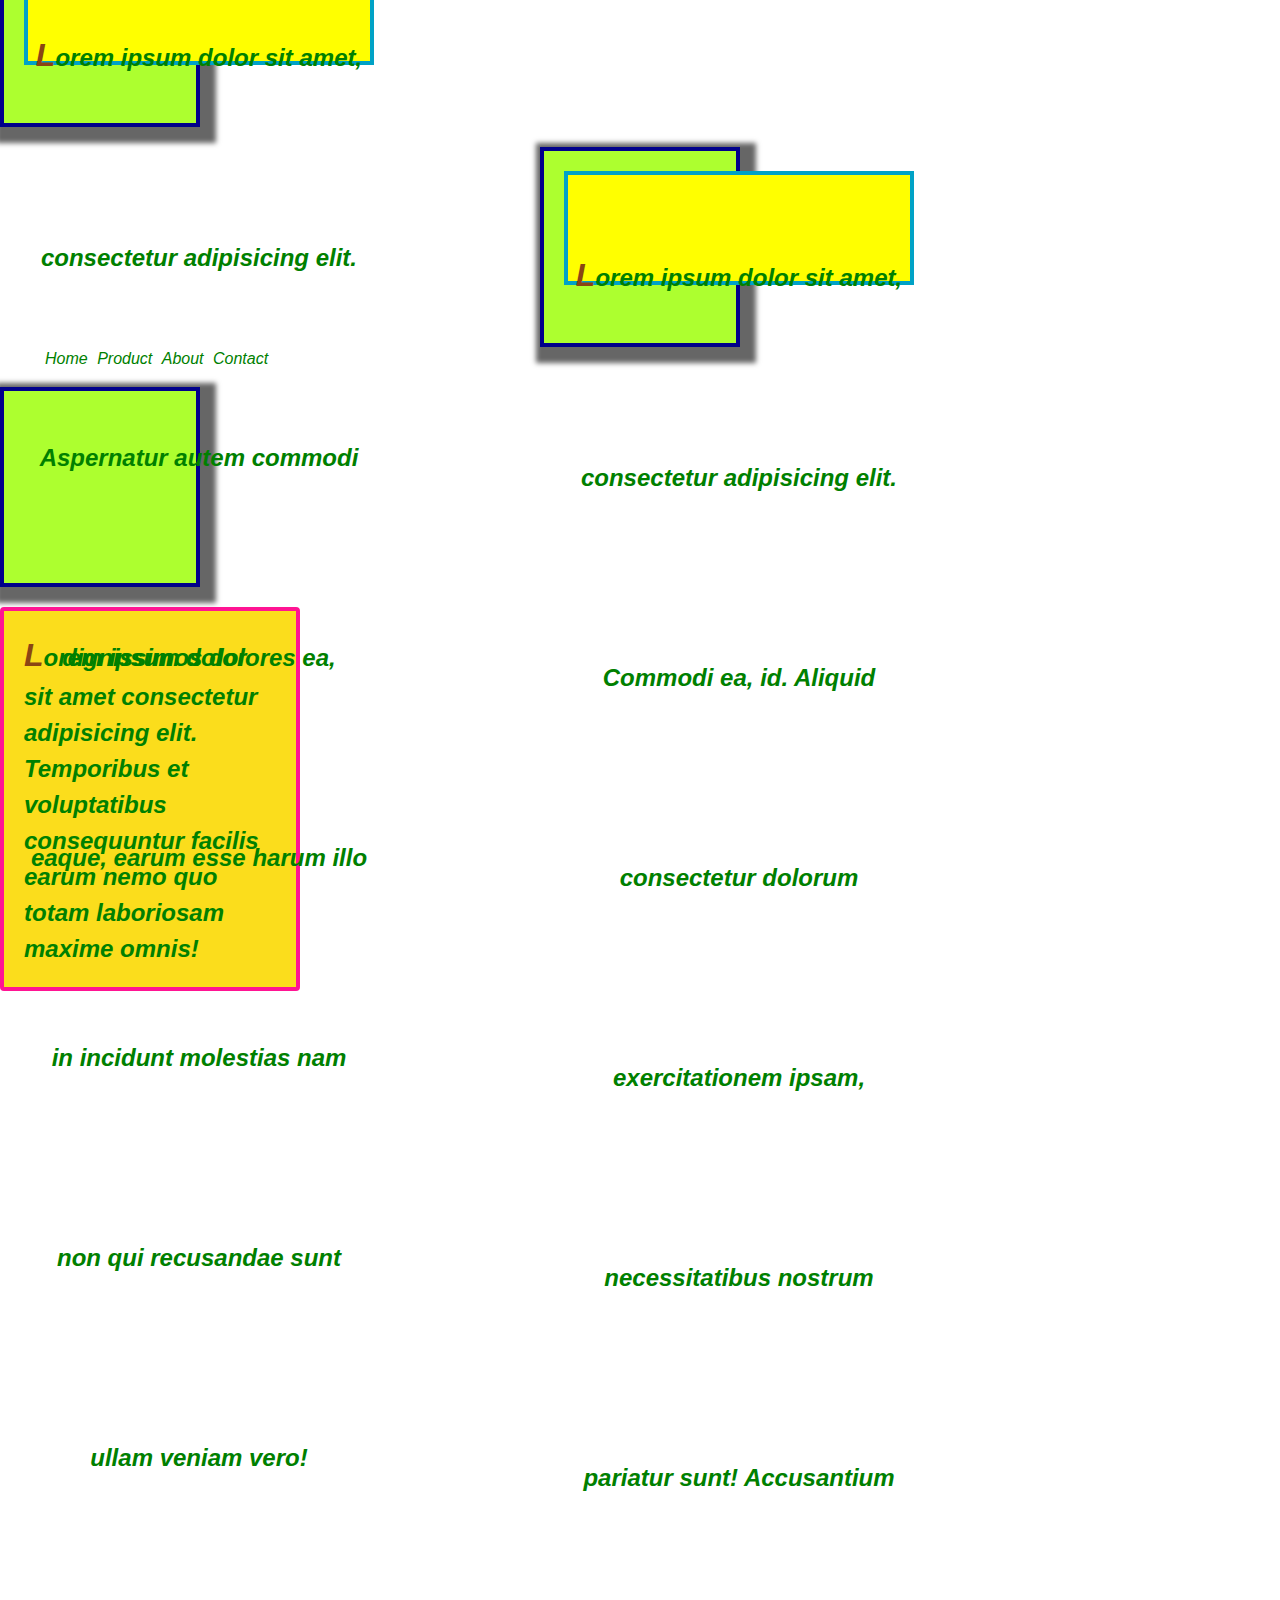
==== commit aaea5246: "css sytle" ====
--- a/css/index.html
+++ b/css/index.html
@@ -603,10 +603,270 @@
   </body>
 </html>
 
-
-
-
-
-
-
-
+<!-- Opacity -->
+<!DOCTYPE html>
+<html>
+  <head>
+    <meta charset="UTF-8" />
+    <title>Judul Dokumen</title>
+    
+    <link rel="stylesheet" href="styles.css" />
+  </head>
+  <body>
+    <div>Opacity 50%:</div>
+    <p class="opacity-50">
+      Lorem ipsum dolor, sit amet consectetur adipisicing elit. Dolore temporibus facere impedit
+      natus blanditiis similique laudantium quaerat tenetur quod praesentium.
+    </p>
+
+    <div>Opacity 100% (default):</div>
+    <p class="opacity-100">
+      Lorem ipsum dolor sit amet consectetur adipisicing elit. Velit reprehenderit aut perferendis
+      totam tempore, obcaecati suscipit. Explicabo assumenda recusandae voluptas.
+    </p>
+  </body>
+</html>
+
+<!-- Opacity pada Warna -->
+<!DOCTYPE html>
+<html>
+  <head>
+    <meta charset="UTF-8" />
+    <title>Judul Dokumen</title>
+    
+    <link rel="stylesheet" href="styles.css" />
+  </head>
+  <body>
+    <main>
+      <div class="box-1">Box 1</div>
+      <div class="box-2">Box 2</div>
+      <div class="box-3">Box 3</div>
+    </main>
+  </body>
+</html>
+
+<!-- Dimension -->
+<!DOCTYPE html>
+<html>
+  <head>
+    <meta charset="UTF-8" />
+    <title>Judul Dokumen</title>
+    
+    <link rel="stylesheet" href="styles.css" />
+  </head>
+  <body>
+    <div class="box">
+      <p>
+        Lorem ipsum dolor sit amet, consectetur adipisicing elit. Natus officiis perspiciatis quidem
+        ratione? Distinctio eos ex expedita iusto necessitatibus velit, veritatis. Aliquid, debitis
+        dignissimos in iusto magnam nulla sed tempora.
+      </p>
+    </div>
+  </body>
+</html>
+
+<!-- Limiting Dimension -->
+<!DOCTYPE html>
+<html>
+  <head>
+    <meta charset="UTF-8" />
+    <title>Judul Dokumen</title>
+    
+    <link rel="stylesheet" href="styles.css" />
+  </head>
+  <body>
+    <div class="content">
+      <p>
+        Lorem ipsum dolor sit amet, consectetur adipisicing elit. Cupiditate eius explicabo fuga
+        iusto magni minus odit praesentium, quasi quisquam quos repellat suscipit tempora tenetur?
+        Assumenda cum laborum officiis quos ratione.
+      </p>
+    </div>
+  </body>
+</html>
+
+<!-- Overflowing Content -->
+<!DOCTYPE html>
+<html>
+  <head>
+    <meta charset="UTF-8" />
+    <title>Judul Dokumen</title>
+    
+    <link rel="stylesheet" href="styles.css" />
+  </head>
+  <body>
+    <div>
+      <p>
+        Lorem ipsum dolor sit amet, consectetur adipisicing elit. Ab accusantium amet corporis
+        cupiditate dignissimos error expedita explicabo facere facilis, ipsam itaque libero modi
+        officiis optio perspiciatis provident quam sequi voluptatem.
+      </p>
+      <p>
+        Lorem ipsum dolor sit amet, consectetur adipisicing elit. At aut corporis facere harum
+        inventore iure, quisquam recusandae reprehenderit veritatis voluptatum. Ducimus
+        exercitationem illo nam sapiente suscipit, tenetur ullam ut voluptas!
+      </p>
+    </div>
+  </body>
+</html>
+
+<!-- Box-Sizing -->
+<!DOCTYPE html>
+<html>
+  <head>
+    <meta charset="UTF-8" />
+    <title>Judul Dokumen</title>
+    
+    <link rel="stylesheet" href="styles.css" />
+  </head>
+  <body>
+    <div class="content"></div>
+    <p>
+      Elemen menerapkan <code>box-sizing: content-box;</code> Ukuran box secara keseluruhan akan
+      menjadi 260px lebar, 260px tinggi; 260 = 200 + 20 + 20 + 10 + 10
+    </p>
+    <br />
+    <div class="box"></div>
+    <p>
+      Elemen menerapkan <code>box-sizing: border-box;</code> Ukuran box akan tetap 200px lebar,
+      200px tinggi meskipun menerapkan padding dan border
+    </p>
+  </body>
+</html>
+
+<!-- Border Style -->
+<!DOCTYPE html>
+<html>
+  <head>
+    <meta charset="UTF-8" />
+    <title>Judul Dokumen</title>
+    
+    <link rel="stylesheet" href="styles.css" />
+  </head>
+  <body>
+    <div class="box"></div>
+  </body>
+</html>
+
+<!-- Shorthand -->
+<!DOCTYPE html>
+<html>
+  <head>
+    <meta charset="UTF-8" />
+    <title>Judul Dokumen</title>
+    
+    <link rel="stylesheet" href="styles.css" />
+  </head>
+  <body>
+    <div class="box">Lorem ipsum dolor sit, amet consectetur adipisicing elit.</div>
+  </body>
+</html>
+
+<!-- Padding -->
+<!DOCTYPE html>
+<html>
+  <head>
+    <meta charset="UTF-8" />
+    <title>Judul Dokumen</title>
+    
+    <link rel="stylesheet" href="styles.css" />
+  </head>
+  <body>
+    <p>
+      Lorem ipsum dolor sit amet, consectetur adipisicing elit. Aspernatur beatae commodi
+      dignissimos eaque fugiat inventore maiores neque nisi sint.
+    </p>
+    <p class="example">
+      Lorem ipsum dolor sit amet, consectetur adipisicing elit. Amet assumenda blanditiis cum
+      dignissimos enim esse excepturi illum inventore maiores minima, nemo nisi obcaecati officia
+      pariatur qui quibusdam sed. Ab, dolorum?
+    </p>
+  </body>
+</html>
+
+<!-- Centering Content -->
+<!DOCTYPE html>
+<html>
+  <head>
+    <meta charset="UTF-8" />
+    <title>Judul Dokumen</title>
+    
+    <link rel="stylesheet" href="styles.css" />
+  </head>
+  <body>
+    <div class="box">
+      <p>
+        Lorem ipsum dolor sit amet, consectetur adipisicing elit. Aspernatur
+        autem commodi dignissimos dolores ea, eaque, earum esse harum illo in
+        incidunt molestias nam non qui recusandae sunt ullam veniam vero!
+      </p>
+    </div>
+
+    <div class="box center">
+      <p>
+        Lorem ipsum dolor sit amet, consectetur adipisicing elit. Commodi ea,
+        id. Aliquid consectetur dolorum exercitationem ipsam, necessitatibus
+        nostrum pariatur sunt! Accusantium architecto at dolorem itaque quisquam
+        quod soluta sunt voluptatum.
+      </p>
+    </div>
+  </body>
+</html>
+
+<!-- Display Roles -->
+<!DOCTYPE html>
+<html>
+  <head>
+    <meta charset="UTF-8" />
+    <title>Judul Dokumen</title>
+    
+    <link rel="stylesheet" href="styles.css" />
+  </head>
+  <body>
+    <ul>
+      <li>Home</li>
+      <li>Product</li>
+      <li>About</li>
+      <li>Contact</li>
+    </ul>
+  </body>
+</html>
+
+<!-- Box Shadow -->
+<!DOCTYPE html>
+<html>
+  <head>
+    <meta charset="UTF-8" />
+    <title>Judul Dokumen</title>
+    
+    <link rel="stylesheet" href="styles.css" />
+  </head>
+  <body>
+    <div class="box"></div>
+  </body>
+</html>
+
+<!-- Rounded Corner -->
+<!DOCTYPE html>
+<html>
+  <head>
+    <meta charset="UTF-8" />
+    <title>Judul Dokumen</title>
+    
+    <link rel="stylesheet" href="styles.css" />
+  </head>
+  <body>
+    <p class="rounded">
+      Lorem ipsum dolor sit amet consectetur adipisicing elit. Temporibus et voluptatibus
+      consequuntur facilis earum nemo quo totam laboriosam maxime omnis!
+    </p>
+  </body>
+</html>
+
+
+
+
+
+
+
+
--- a/css/style.css
+++ b/css/style.css
@@ -317,9 +317,163 @@
   color: #bbbbbb;
 }
 
-
-
-
-
-
-
+p {
+  background-color: red;
+}
+
+p.opacity-50 {
+  opacity: 50%;
+}
+
+p.opacity-100 {
+  opacity: 100%;
+}
+
+body {
+  font-family: sans-serif;
+}
+
+div {
+  width: 50%;
+  height: 200px;
+
+  line-height: 200px;
+  text-align: center;
+}
+
+.box-1 {
+  background-color: rgb(255, 255, 0, 0.75);
+
+  float: left;
+}
+
+.box-2 {
+  background-color: hsl(120, 100%, 25%, 0.75);
+
+  float: left;
+  margin-left: -25%;
+}
+
+.box-3 {
+  background-color: #0000ffaa;
+
+  float: left;
+  margin-left: -25%;
+}
+
+.box {
+  height: 300px;
+  width: 300px;
+  background-color: #11c5c6;
+}
+
+p {
+  height: 75%;
+  width: 75%;
+  background-color: #fbdd1c;
+}
+
+.content {
+  max-width: 800px;
+  height: 400px;
+
+  margin-left: auto;
+  margin-right: auto;
+  background-color: deeppink;
+}
+
+p {
+  font-size: 1.5em;
+  font-weight: bold;
+}
+
+div {
+  height: 200px;
+  width: 200px;
+  background-color: lightgreen;
+}
+
+div {
+  height: 200px;
+  width: 200px;
+  background-color: lightgreen;
+  border: 10px solid cornflowerblue;
+  padding: 20px;
+}
+
+.content {
+  box-sizing: content-box;
+}
+
+.box {
+  box-sizing: border-box;
+}
+
+.box {
+  border-top-style: solid;
+  border-right-style: dotted;
+  border-bottom-style: groove;
+  border-left-style: double;
+
+  border-width: 4px;
+  border-color: red;
+  width: 200px;
+  height: 50px;
+}
+
+.box {
+  border: 4px dashed #00a2c6;
+  width: 200px;
+}
+
+p {
+  border: 4px solid #00a2c6;
+  width: 350px;
+}
+
+p.example {
+  padding: 10px;
+}
+
+.box {
+  width: 50%;
+  border: 4px solid darkblue;
+  padding: 20px;
+  margin-bottom: 20px;
+}
+
+.box.center {
+  margin: 0 auto;
+}
+
+li {
+  display: inline;
+
+  margin-left: 5px;
+}
+
+.box {
+  width: 200px;
+  height: 200px;
+
+  background-color: greenyellow;
+
+  box-shadow: 6px 6px 5px 10px #666666;
+}
+
+.rounded {
+  width: 300px;
+  padding: 20px;
+  border: 4px solid deeppink;
+
+  border-radius: 10px;
+}
+
+
+
+
+
+
+
+
+
